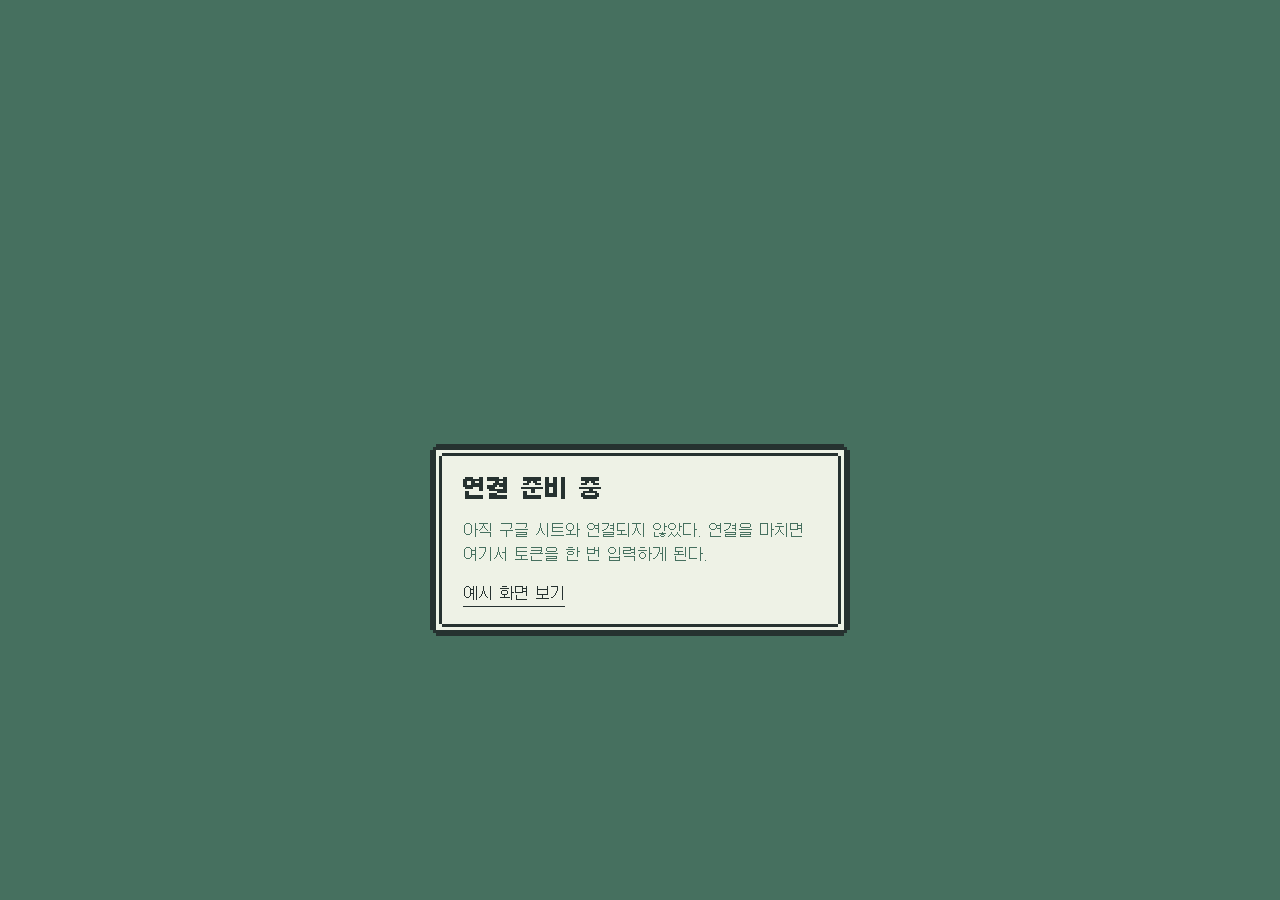
==== index.html @ 7766fbd0 "fix: 연결 전 화면에서 개발 용어 대신 쉬운 안내와 예시 화면 링크 Co-Authored-By: Claude Opus 5.5 <noreply@anthropic.com>" ====
<!doctype html>
<html lang="ko">
<head>
  <meta charset="utf-8">
  <meta name="viewport" content="width=device-width, initial-scale=1, viewport-fit=cover">
  <meta name="robots" content="noindex, nofollow">
  <meta name="theme-color" content="#46705f">
  <meta name="apple-mobile-web-app-capable" content="yes">
  <meta name="apple-mobile-web-app-status-bar-style" content="black-translucent">
  <meta name="apple-mobile-web-app-title" content="보드">
  <title>보드</title>
  <link rel="manifest" href="manifest.webmanifest">
  <link rel="apple-touch-icon" href="icons/icon-180.png">
  <link rel="icon" href="icons/icon-192.png">
  <link rel="preload" href="fonts/Galmuri14.woff2" as="font" type="font/woff2" crossorigin>
  <link rel="stylesheet" href="css/style.css">
</head>
<body>
  <!-- 토큰 입력 화면: 기기마다 처음 한 번 -->
  <section class="win gate" id="gate" hidden aria-labelledby="gate-title">
    <h1 class="gate-title" id="gate-title">비밀 토큰</h1>
    <p class="gate-help" id="gate-help">한 번만 입력하면 이 기기에 저장된다.</p>
    <form class="gate-form" id="gate-form" autocomplete="off">
      <label class="sr-only" for="gate-input">비밀 토큰</label>
      <input class="field" id="gate-input" type="password" spellcheck="false" autocapitalize="off" required>
      <button class="btn" type="submit">확인</button>
    </form>
    <p class="gate-error" id="gate-error" role="alert" hidden></p>
    <a class="link-btn gate-demo" id="gate-demo" href="?demo" hidden>예시 화면 보기</a>
  </section>

  <!-- 대시보드 -->
  <main class="board" id="board" hidden>
    <section class="win money" aria-labelledby="money-title">
      <h2 class="money-title" id="money-title">쓸 수 있는 돈</h2>
      <div class="hp" id="hp" role="meter" aria-label="이번 달 예산 중 남은 비율" aria-valuemin="0" aria-valuemax="100" hidden>
        <span class="hp-label" aria-hidden="true">HP</span>
        <span class="hp-track"><span class="hp-fill" id="hp-fill"></span></span>
      </div>
      <p class="money-amount"><span class="num" id="money-amount">-</span><span class="unit">원</span></p>
      <p class="money-of" id="money-of" hidden></p>
    </section>

    <section class="scene" id="scene" hidden aria-hidden="true"></section>

    <section class="win dialog" aria-live="polite">
      <p class="dialog-text" id="status-line">▶ 데이터를 불러오는 중...</p>
      <span class="dialog-next" aria-hidden="true"></span>
    </section>

    <section class="win ledger" id="ledger" hidden aria-labelledby="ledger-title">
      <h2 class="ledger-title" id="ledger-title">이번 달 기록</h2>
      <dl class="ledger-list" id="ledger-list"></dl>
    </section>

    <footer class="meta">
      <p class="meta-time" id="meta-time"></p>
      <p class="meta-demo" id="meta-demo" hidden>예시 데이터로 보는 중</p>
      <button class="link-btn" id="reset-token" type="button">토큰 다시 입력</button>
    </footer>
  </main>

  <script src="js/config.js"></script>
  <script src="js/app.js"></script>
</body>
</html>
---- css/style.css ----
/* ===== 폰트 (갈무리, OFL 1.1) ===== */
@font-face {
  font-family: Galmuri14;
  src: url('../fonts/Galmuri14.woff2') format('woff2');
  font-weight: 400;
  font-display: swap;
}
@font-face {
  font-family: Galmuri11;
  src: url('../fonts/Galmuri11.woff2') format('woff2');
  font-weight: 400;
  font-display: swap;
}
@font-face {
  font-family: Galmuri11;
  src: url('../fonts/Galmuri11-Bold.woff2') format('woff2');
  font-weight: 700;
  font-display: swap;
}

/* ===== 팔레트 (6색) ===== */
:root {
  --ground: #46705f;  /* 바탕, 창 안의 보조 글씨 */
  --paper:  #eef2e6;  /* 창 */
  --ink:    #263230;  /* 글씨, 테두리 */
  --good:   #78a860;  /* HP 넉넉 */
  --warn:   #d8a840;  /* HP 절반 이하, 커서 */
  --bad:    #c05a4c;  /* HP 위험, 빨간날, 오류 */

  /* 픽셀 한 칸 크기. 폰 2px, 맥북 3px. 테두리·간격은 전부 이 단위의 배수 */
  --px: 2px;

  /* 갈무리14는 15px, 갈무리11은 12px의 정수배에서만 선명하다 */
  --t-body: 15px;
  --t-small: 12px;
  --t-hero: 45px;

  /* 게임 창 테두리: 바깥 굵은 선 + 안쪽 얇은 선, 모서리는 계단 모양 */
  --frame: url("data:image/svg+xml,%3Csvg xmlns='http://www.w3.org/2000/svg' width='13' height='13' shape-rendering='crispEdges'%3E%3Crect x='2' y='2' width='9' height='9' fill='%23eef2e6'/%3E%3Cg fill='%23263230'%3E%3Crect x='2' y='0' width='9' height='2'/%3E%3Crect x='2' y='11' width='9' height='2'/%3E%3Crect x='0' y='2' width='2' height='9'/%3E%3Crect x='11' y='2' width='2' height='9'/%3E%3Crect x='1' y='1' width='1' height='1'/%3E%3Crect x='11' y='1' width='1' height='1'/%3E%3Crect x='1' y='11' width='1' height='1'/%3E%3Crect x='11' y='11' width='1' height='1'/%3E%3Crect x='4' y='3' width='5' height='1'/%3E%3Crect x='4' y='9' width='5' height='1'/%3E%3Crect x='3' y='4' width='1' height='5'/%3E%3Crect x='9' y='4' width='1' height='5'/%3E%3C/g%3E%3C/svg%3E");
}

@media (min-width: 900px) {
  :root {
    --px: 3px;
    --t-hero: 60px;
  }
}

/* ===== 기본 ===== */
*, *::before, *::after { box-sizing: border-box; }

html {
  background: var(--ground);
  color: var(--ink);
  -webkit-text-size-adjust: 100%;
  text-size-adjust: 100%;
}

body {
  margin: 0;
  min-height: 100vh;
  min-height: 100dvh;
  background: var(--ground);
  font-family: Galmuri14, Galmuri11, sans-serif;
  font-size: var(--t-body);
  line-height: 1.6;
  -webkit-font-smoothing: none;
  font-smooth: never;
  padding:
    max(16px, env(safe-area-inset-top))
    max(16px, env(safe-area-inset-right))
    max(16px, env(safe-area-inset-bottom))
    max(16px, env(safe-area-inset-left));
}

h1, h2, p, dl, dd { margin: 0; }

::selection { background: var(--warn); color: var(--ink); }

:focus-visible {
  outline: var(--px) solid var(--warn);
  outline-offset: var(--px);
}

[hidden] { display: none !important; }

.sr-only {
  position: absolute;
  width: 1px; height: 1px;
  overflow: hidden;
  clip: rect(0 0 0 0);
  white-space: nowrap;
}

/* ===== 게임 창 ===== */
.win {
  border-style: solid;
  border-width: calc(var(--px) * 5);
  border-image: var(--frame) 5 fill / calc(var(--px) * 5) stretch;
  border-image-repeat: stretch;
  padding: calc(var(--px) * 4) calc(var(--px) * 6);
  background-clip: padding-box;
}

/* ===== 배치: 폰은 1열 ===== */
.board {
  display: grid;
  gap: calc(var(--px) * 6);
  max-width: 1200px;
  margin: 0 auto;
  grid-template-columns: 1fr;
  grid-template-areas:
    "money"
    "dialog"
    "ledger"
    "meta";
}

.board.has-sprite {
  grid-template-areas:
    "money"
    "scene"
    "dialog"
    "ledger"
    "meta";
}

.money  { grid-area: money; }
.scene  { grid-area: scene; }
.dialog { grid-area: dialog; }
.ledger { grid-area: ledger; }
.meta   { grid-area: meta; }

/* 맥북: 넓은 보드. 위쪽은 상태창과 마스코트, 맨 아래는 화면 폭 전체 대화창 */
@media (min-width: 900px) {
  body { display: flex; align-items: center; }
  .board {
    width: 100%;
    grid-template-columns: minmax(0, 1fr) minmax(0, 1fr);
    grid-template-areas:
      "money  ledger"
      "dialog dialog"
      "meta   meta";
  }
  .board.has-sprite {
    grid-template-areas:
      "money  scene"
      "ledger scene"
      "dialog dialog"
      "meta   meta";
    align-items: start;
  }
  .scene { align-self: center; }
}

/* ===== 돈 상태창 ===== */
.money-title {
  font-family: Galmuri11, sans-serif;
  font-weight: 700;
  font-size: var(--t-small);
  line-height: 2;
}

@media (min-width: 900px) {
  .money-title { font-size: 24px; line-height: 1.5; }
}

.money-amount {
  display: flex;
  align-items: baseline;
  gap: calc(var(--px) * 2);
  font-size: var(--t-hero);
  line-height: 1.2;
  font-variant-numeric: tabular-nums;
  margin-top: calc(var(--px) * 3);
}

.money-amount .unit { font-size: 30px; }

@media (max-width: 899px) {
  .money-amount .unit { font-size: var(--t-body); }
}

.money-amount.is-negative .num { color: var(--bad); }

.money-of {
  color: var(--ground);
  font-variant-numeric: tabular-nums;
}

/* HP 바: 남은 예산 비율 */
.hp {
  display: flex;
  align-items: center;
  gap: calc(var(--px) * 2);
  margin-top: calc(var(--px) * 2);
  padding: var(--px) calc(var(--px) * 3) var(--px) calc(var(--px) * 2);
  background: var(--ink);
  border-radius: calc(var(--px) * 3);
}

.hp-label {
  font-family: Galmuri11, sans-serif;
  font-weight: 700;
  font-size: var(--t-small);
  line-height: 1;
  color: var(--warn);
}

.hp-track {
  flex: 1;
  height: calc(var(--px) * 3);
  background: var(--paper);
  border-radius: var(--px);
  overflow: hidden;
}

.hp-fill {
  display: block;
  height: 100%;
  width: calc(var(--ratio, 0) * 100%);
  background: var(--good);
  transition: width 600ms steps(12, end);
}

.hp[data-level="warn"] .hp-fill { background: var(--warn); }
.hp[data-level="bad"]  .hp-fill { background: var(--bad); }

/* ===== 마스코트 ===== */
.scene {
  display: flex;
  justify-content: center;
  align-items: flex-end;
  min-height: calc(var(--px) * 48);
}

.sprite {
  display: block;
  image-rendering: pixelated;
  image-rendering: crisp-edges;
}

/* ===== 대화창 ===== */
.dialog {
  position: relative;
  min-height: calc(var(--px) * 30);
  padding-right: calc(var(--px) * 12);
  display: flex;
  align-items: center;
}

.dialog-text {
  font-size: var(--t-body);
  line-height: 2;
}

@media (min-width: 900px) {
  .dialog-text { font-size: 30px; line-height: 1.6; }
}

/* 깜빡이는 ▼ 표시 (CSS로 그린 삼각형) */
.dialog-next {
  position: absolute;
  right: calc(var(--px) * 5);
  bottom: calc(var(--px) * 3);
  width: 0;
  height: 0;
  border-left: calc(var(--px) * 3) solid transparent;
  border-right: calc(var(--px) * 3) solid transparent;
  border-top: calc(var(--px) * 3) solid var(--bad);
  animation: blink 1s steps(1, end) infinite;
}

@keyframes blink {
  50% { visibility: hidden; }
}

/* ===== 기록 목록 ===== */
.ledger-title {
  font-family: Galmuri11, sans-serif;
  font-weight: 700;
  font-size: var(--t-small);
  line-height: 2;
  margin-bottom: var(--px);
}

@media (min-width: 900px) {
  .ledger-title { font-size: 24px; line-height: 1.5; }
}

.ledger-list {
  display: grid;
  grid-template-columns: 1fr auto;
  column-gap: calc(var(--px) * 6);
  row-gap: var(--px);
}

.ledger-list dt { color: var(--ground); }
.ledger-list dd {
  text-align: right;
  font-variant-numeric: tabular-nums;
}

/* ===== 아래쪽 정보 ===== */
.meta {
  display: flex;
  flex-wrap: wrap;
  align-items: center;
  gap: calc(var(--px) * 2) calc(var(--px) * 6);
  font-family: Galmuri11, sans-serif;
  font-size: var(--t-small);
  color: var(--paper);
}

.meta-demo {
  color: var(--ink);
  background: var(--warn);
  padding: 0 calc(var(--px) * 2);
}

.link-btn {
  margin-left: auto;
  padding: var(--px) 0;
  border: 0;
  background: none;
  color: var(--paper);
  font: inherit;
  text-decoration: underline;
  text-underline-offset: calc(var(--px) * 2);
  cursor: pointer;
}

.link-btn:hover { color: var(--warn); }

/* ===== 토큰 입력 ===== */
.gate {
  max-width: 420px;
  margin: 20vh auto 0;
  display: grid;
  gap: calc(var(--px) * 4);
}

.gate-title {
  font-family: Galmuri11, sans-serif;
  font-weight: 700;
  font-size: 24px;
  line-height: 1.5;
}

.gate-help { color: var(--ground); }

.gate-form {
  display: flex;
  gap: calc(var(--px) * 3);
}

.field {
  flex: 1;
  min-width: 0;
  font: inherit;
  font-size: 15px;
  color: var(--ink);
  caret-color: var(--bad);
  background: var(--paper);
  border: var(--px) solid var(--ink);
  border-radius: var(--px);
  padding: calc(var(--px) * 2) calc(var(--px) * 3);
}

.btn {
  font: inherit;
  font-size: 15px;
  color: var(--paper);
  background: var(--ink);
  border: var(--px) solid var(--ink);
  border-radius: var(--px);
  padding: calc(var(--px) * 2) calc(var(--px) * 6);
  cursor: pointer;
}

.btn:hover { background: var(--ground); border-color: var(--ground); }
.btn:active { transform: translateY(var(--px)); }
.btn:disabled { opacity: 0.6; cursor: progress; }

.gate-error { color: var(--bad); }

.gate-demo {
  justify-self: start;
  margin-left: 0;
  color: var(--ink);
  font-size: 15px;
}

.gate-demo:hover { color: var(--bad); }

/* ===== 작은 반응 ===== */
.bump { animation: bump 240ms steps(2, end); }

@keyframes bump {
  50% { transform: translateY(calc(var(--px) * -2)); }
}

@media (prefers-reduced-motion: reduce) {
  .dialog-next { animation: none; }
  .bump { animation: none; }
  .hp-fill { transition: none; }
}
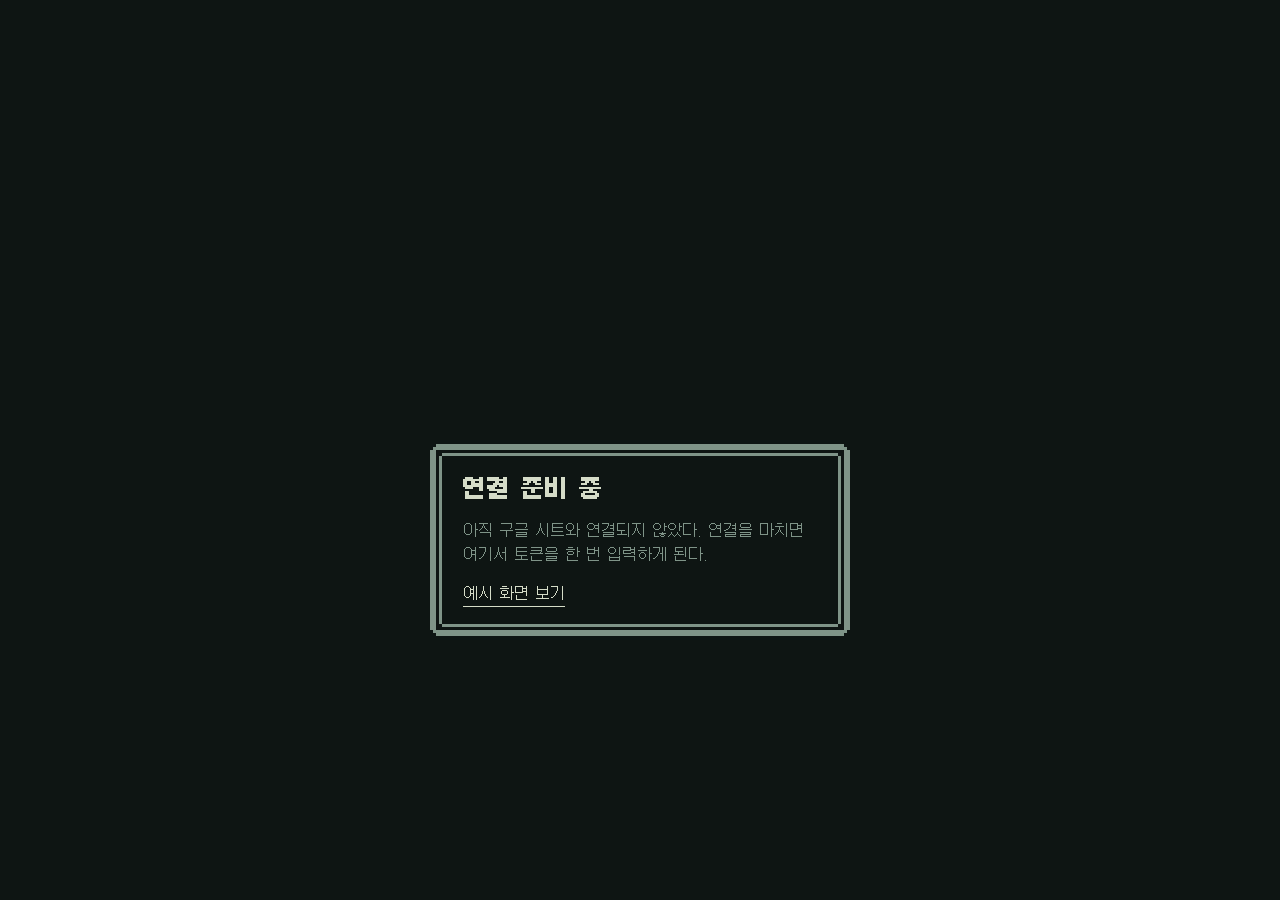
==== commit 546e5ae4: "feat: 어두운 화면, iOS 단축어 돈 입력, 다시 볼 때 즉시 갱신 - 팔레트를 어두운 바탕·창으로 교체 (외부 32인치 모니터 눈부심 방지) - Apps Script: ch" ====
--- a/index.html
+++ b/index.html
@@ -4,7 +4,7 @@
   <meta charset="utf-8">
   <meta name="viewport" content="width=device-width, initial-scale=1, viewport-fit=cover">
   <meta name="robots" content="noindex, nofollow">
-  <meta name="theme-color" content="#46705f">
+  <meta name="theme-color" content="#0e1513">
   <meta name="apple-mobile-web-app-capable" content="yes">
   <meta name="apple-mobile-web-app-status-bar-style" content="black-translucent">
   <meta name="apple-mobile-web-app-title" content="보드">
@@ -32,8 +32,8 @@
   <!-- 대시보드 -->
   <main class="board" id="board" hidden>
     <section class="win money" aria-labelledby="money-title">
-      <h2 class="money-title" id="money-title">쓸 수 있는 돈</h2>
-      <div class="hp" id="hp" role="meter" aria-label="이번 달 예산 중 남은 비율" aria-valuemin="0" aria-valuemax="100" hidden>
+      <h2 class="money-title" id="money-title">오늘까지 쓸 수 있는 돈</h2>
+      <div class="hp" id="hp" role="meter" aria-label="이번 달 예산 중 남은 비율 (퍼센트)" aria-valuemin="0" aria-valuemax="100" hidden>
         <span class="hp-label" aria-hidden="true">HP</span>
         <span class="hp-track"><span class="hp-fill" id="hp-fill"></span></span>
       </div>
--- a/css/style.css
+++ b/css/style.css
@@ -18,14 +18,16 @@
   font-display: swap;
 }
 
-/* ===== 팔레트 (6색) ===== */
+/* ===== 팔레트 (6색, 어두운 화면) ===== */
+/* 큰 외부 모니터에서 오래 봐도 눈이 안 아프게: 바탕·창 모두 거의 검정, 글자는 순백 대신 누르스름한 회백색 */
 :root {
-  --ground: #46705f;  /* 바탕, 창 안의 보조 글씨 */
-  --paper:  #eef2e6;  /* 창 */
-  --ink:    #263230;  /* 글씨, 테두리 */
+  color-scheme: dark;
+  --ground: #0e1513;  /* 바탕과 창 안쪽 */
+  --ink:    #d5dcc8;  /* 본문 글씨 */
+  --dim:    #7f9488;  /* 보조 글씨, 창 테두리 */
   --good:   #78a860;  /* HP 넉넉 */
   --warn:   #d8a840;  /* HP 절반 이하, 커서 */
-  --bad:    #c05a4c;  /* HP 위험, 빨간날, 오류 */
+  --bad:    #d06a5a;  /* HP 위험, 빨간날, 오류 */
 
   /* 픽셀 한 칸 크기. 폰 2px, 맥북 3px. 테두리·간격은 전부 이 단위의 배수 */
   --px: 2px;
@@ -36,7 +38,7 @@
   --t-hero: 45px;
 
   /* 게임 창 테두리: 바깥 굵은 선 + 안쪽 얇은 선, 모서리는 계단 모양 */
-  --frame: url("data:image/svg+xml,%3Csvg xmlns='http://www.w3.org/2000/svg' width='13' height='13' shape-rendering='crispEdges'%3E%3Crect x='2' y='2' width='9' height='9' fill='%23eef2e6'/%3E%3Cg fill='%23263230'%3E%3Crect x='2' y='0' width='9' height='2'/%3E%3Crect x='2' y='11' width='9' height='2'/%3E%3Crect x='0' y='2' width='2' height='9'/%3E%3Crect x='11' y='2' width='2' height='9'/%3E%3Crect x='1' y='1' width='1' height='1'/%3E%3Crect x='11' y='1' width='1' height='1'/%3E%3Crect x='1' y='11' width='1' height='1'/%3E%3Crect x='11' y='11' width='1' height='1'/%3E%3Crect x='4' y='3' width='5' height='1'/%3E%3Crect x='4' y='9' width='5' height='1'/%3E%3Crect x='3' y='4' width='1' height='5'/%3E%3Crect x='9' y='4' width='1' height='5'/%3E%3C/g%3E%3C/svg%3E");
+  --frame: url("data:image/svg+xml,%3Csvg xmlns='http://www.w3.org/2000/svg' width='13' height='13' shape-rendering='crispEdges'%3E%3Crect x='2' y='2' width='9' height='9' fill='%230e1513'/%3E%3Cg fill='%237f9488'%3E%3Crect x='2' y='0' width='9' height='2'/%3E%3Crect x='2' y='11' width='9' height='2'/%3E%3Crect x='0' y='2' width='2' height='9'/%3E%3Crect x='11' y='2' width='2' height='9'/%3E%3Crect x='1' y='1' width='1' height='1'/%3E%3Crect x='11' y='1' width='1' height='1'/%3E%3Crect x='1' y='11' width='1' height='1'/%3E%3Crect x='11' y='11' width='1' height='1'/%3E%3Crect x='4' y='3' width='5' height='1'/%3E%3Crect x='4' y='9' width='5' height='1'/%3E%3Crect x='3' y='4' width='1' height='5'/%3E%3Crect x='9' y='4' width='1' height='5'/%3E%3C/g%3E%3C/svg%3E");
 }
 
 @media (min-width: 900px) {
@@ -75,7 +77,7 @@
 
 h1, h2, p, dl, dd { margin: 0; }
 
-::selection { background: var(--warn); color: var(--ink); }
+::selection { background: var(--warn); color: var(--ground); }
 
 :focus-visible {
   outline: var(--px) solid var(--warn);
@@ -184,7 +186,7 @@
 .money-amount.is-negative .num { color: var(--bad); }
 
 .money-of {
-  color: var(--ground);
+  color: var(--dim);
   font-variant-numeric: tabular-nums;
 }
 
@@ -195,7 +197,7 @@
   gap: calc(var(--px) * 2);
   margin-top: calc(var(--px) * 2);
   padding: var(--px) calc(var(--px) * 3) var(--px) calc(var(--px) * 2);
-  background: var(--ink);
+  border: var(--px) solid var(--dim);
   border-radius: calc(var(--px) * 3);
 }
 
@@ -210,7 +212,7 @@
 .hp-track {
   flex: 1;
   height: calc(var(--px) * 3);
-  background: var(--paper);
+  background: color-mix(in srgb, var(--dim) 25%, var(--ground));
   border-radius: var(--px);
   overflow: hidden;
 }
@@ -295,7 +297,7 @@
   row-gap: var(--px);
 }
 
-.ledger-list dt { color: var(--ground); }
+.ledger-list dt { color: var(--dim); }
 .ledger-list dd {
   text-align: right;
   font-variant-numeric: tabular-nums;
@@ -309,11 +311,11 @@
   gap: calc(var(--px) * 2) calc(var(--px) * 6);
   font-family: Galmuri11, sans-serif;
   font-size: var(--t-small);
-  color: var(--paper);
+  color: var(--dim);
 }
 
 .meta-demo {
-  color: var(--ink);
+  color: var(--ground);
   background: var(--warn);
   padding: 0 calc(var(--px) * 2);
 }
@@ -323,7 +325,7 @@
   padding: var(--px) 0;
   border: 0;
   background: none;
-  color: var(--paper);
+  color: var(--dim);
   font: inherit;
   text-decoration: underline;
   text-underline-offset: calc(var(--px) * 2);
@@ -347,7 +349,7 @@
   line-height: 1.5;
 }
 
-.gate-help { color: var(--ground); }
+.gate-help { color: var(--dim); }
 
 .gate-form {
   display: flex;
@@ -361,8 +363,8 @@
   font-size: 15px;
   color: var(--ink);
   caret-color: var(--bad);
-  background: var(--paper);
-  border: var(--px) solid var(--ink);
+  background: var(--ground);
+  border: var(--px) solid var(--dim);
   border-radius: var(--px);
   padding: calc(var(--px) * 2) calc(var(--px) * 3);
 }
@@ -370,7 +372,7 @@
 .btn {
   font: inherit;
   font-size: 15px;
-  color: var(--paper);
+  color: var(--ground);
   background: var(--ink);
   border: var(--px) solid var(--ink);
   border-radius: var(--px);
@@ -378,7 +380,7 @@
   cursor: pointer;
 }
 
-.btn:hover { background: var(--ground); border-color: var(--ground); }
+.btn:hover { background: var(--warn); border-color: var(--warn); }
 .btn:active { transform: translateY(var(--px)); }
 .btn:disabled { opacity: 0.6; cursor: progress; }
 
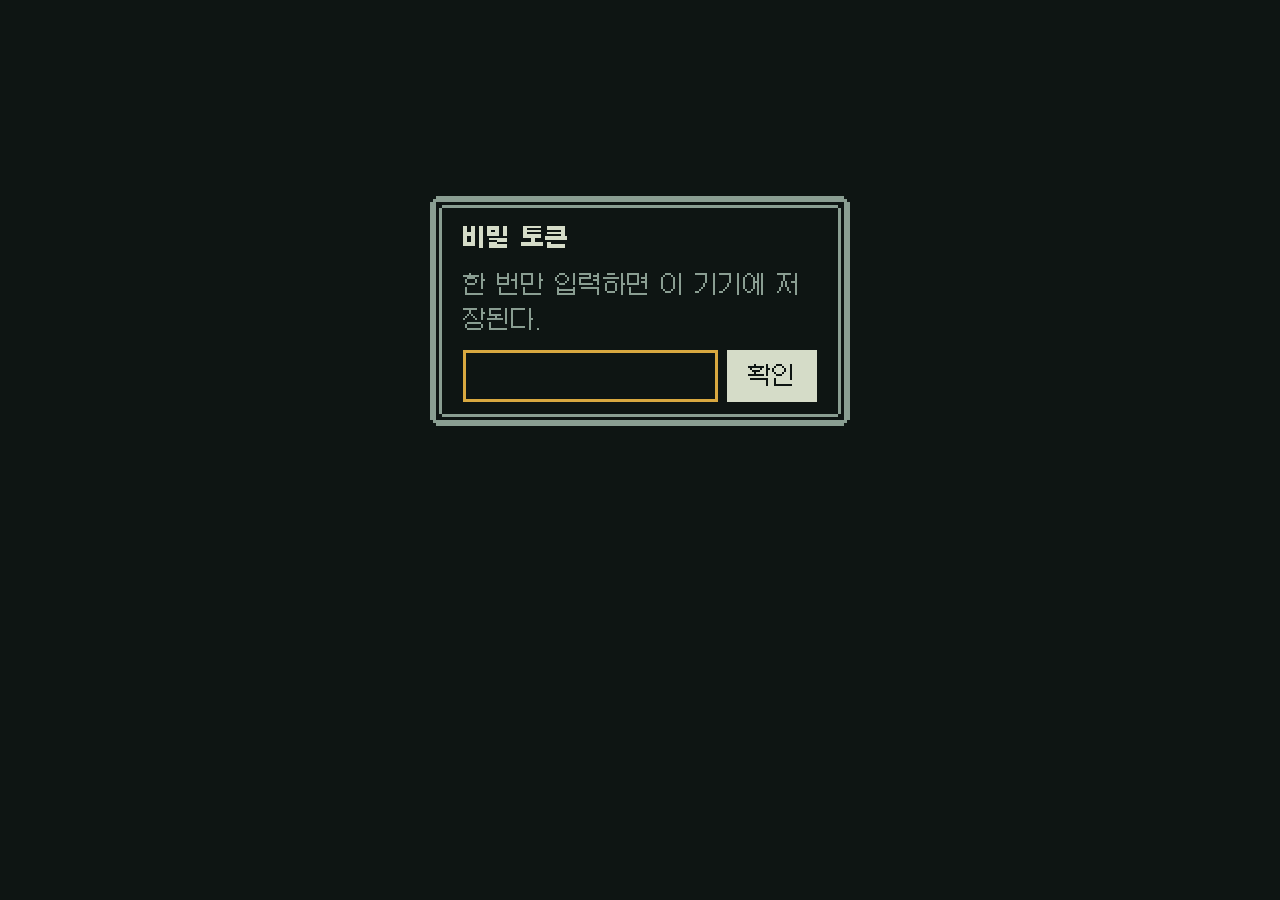
==== commit 3b823fa3: "1차: 폰 화면(지출 입력)과 맥북 보드 - 폰: 오늘까지 쓸 돈 → 금액 → 분류 버튼 한 번으로 기록, 쓰면 얼마 남는지 바로 표시 - 누르는 즉시 같은 Calc로 다시 계산하" ====
--- a/index.html
+++ b/index.html
@@ -13,10 +13,11 @@
   <link rel="apple-touch-icon" href="icons/icon-180.png">
   <link rel="icon" href="icons/icon-192.png">
   <link rel="preload" href="fonts/Galmuri14.woff2" as="font" type="font/woff2" crossorigin>
+  <link rel="preload" href="fonts/Galmuri11-Bold.woff2" as="font" type="font/woff2" crossorigin>
   <link rel="stylesheet" href="css/style.css">
 </head>
 <body>
-  <!-- 토큰 입력 화면: 기기마다 처음 한 번 -->
+  <!-- 토큰 입력: 기기마다 처음 한 번 -->
   <section class="win gate" id="gate" hidden aria-labelledby="gate-title">
     <h1 class="gate-title" id="gate-title">비밀 토큰</h1>
     <p class="gate-help" id="gate-help">한 번만 입력하면 이 기기에 저장된다.</p>
@@ -29,38 +30,82 @@
     <a class="link-btn gate-demo" id="gate-demo" href="?demo" hidden>예시 화면 보기</a>
   </section>
 
-  <!-- 대시보드 -->
-  <main class="board" id="board" hidden>
-    <section class="win money" aria-labelledby="money-title">
-      <h2 class="money-title" id="money-title">오늘까지 쓸 수 있는 돈</h2>
-      <div class="hp" id="hp" role="meter" aria-label="이번 달 예산 중 남은 비율 (퍼센트)" aria-valuemin="0" aria-valuemax="100" hidden>
+  <main class="app" id="app" hidden>
+    <!-- 오늘까지 쓸 수 있는 돈 (누적). "등교일 예산"(하루 몫)과 이름표를 분명히 다르게 둔다 -->
+    <section class="win today" aria-labelledby="today-label">
+      <h1 class="label" id="today-label">오늘까지 쓸 수 있는 돈</h1>
+      <p class="today-amount" id="today-amount"><span class="num" id="today-num">-</span><span class="unit">원</span></p>
+      <p class="today-note" id="today-note"></p>
+      <div class="hp" id="hp" role="meter" aria-label="이번 달 예산 중 남은 비율 (퍼센트)" aria-valuemin="0" aria-valuemax="100">
         <span class="hp-label" aria-hidden="true">HP</span>
         <span class="hp-track"><span class="hp-fill" id="hp-fill"></span></span>
       </div>
-      <p class="money-amount"><span class="num" id="money-amount">-</span><span class="unit">원</span></p>
-      <p class="money-of" id="money-of" hidden></p>
+      <p class="month-left" id="month-left"></p>
     </section>
 
-    <section class="scene" id="scene" hidden aria-hidden="true"></section>
-
-    <section class="win dialog" aria-live="polite">
-      <p class="dialog-text" id="status-line">▶ 데이터를 불러오는 중...</p>
-      <span class="dialog-next" aria-hidden="true"></span>
+    <!-- 지출 기록: 금액 → 분류 버튼 한 번 -->
+    <section class="win entry" aria-labelledby="entry-title">
+      <h2 class="label" id="entry-title">지출 기록</h2>
+      <form id="entry-form" autocomplete="off">
+        <div class="amount-row">
+          <label class="sr-only" for="amount">금액</label>
+          <input class="field amount" id="amount" inputmode="numeric" enterkeyhint="done" placeholder="금액">
+          <span class="unit">원</span>
+          <button class="btn-quiet" id="amount-clear" type="button" hidden>안 샀어</button>
+        </div>
+        <p class="preview" id="preview" aria-live="polite"></p>
+        <p class="hint" id="cats-hint">분류를 누르면 바로 기록된다</p>
+        <div class="cats" id="cats" role="group" aria-labelledby="cats-hint"></div>
+        <fieldset class="methods-wrap">
+          <legend class="sr-only">결제 수단</legend>
+          <div class="methods" id="methods"></div>
+        </fieldset>
+        <details class="more" id="more">
+          <summary>메모 · 날짜 바꾸기</summary>
+          <div class="more-body">
+            <label for="memo">메모</label>
+            <input class="field" id="memo" maxlength="100" enterkeyhint="done">
+            <label for="entry-date">날짜 (비우면 오늘)</label>
+            <input class="field" id="entry-date" type="date">
+          </div>
+        </details>
+        <p class="entry-error" id="entry-error" role="alert" hidden></p>
+      </form>
+      <div class="undo" id="undo" hidden role="status">
+        <span id="undo-text"></span>
+        <button class="btn" id="undo-btn" type="button">방금 것 취소</button>
+      </div>
     </section>
 
-    <section class="win ledger" id="ledger" hidden aria-labelledby="ledger-title">
-      <h2 class="ledger-title" id="ledger-title">이번 달 기록</h2>
+    <!-- 상태 문장: 게임 말투와 마스코트는 여기에만 -->
+    <section class="talk">
+      <div class="scene" id="scene" hidden aria-hidden="true"></div>
+      <div class="win dialog" aria-live="polite">
+        <p class="dialog-text" id="status-line">▶ 불러오는 중...</p>
+      </div>
+    </section>
+
+    <section class="win ledger" aria-labelledby="ledger-title">
+      <h2 class="label" id="ledger-title">이번 달 장부</h2>
       <dl class="ledger-list" id="ledger-list"></dl>
     </section>
 
+    <section class="win recent" aria-labelledby="recent-title">
+      <h2 class="label" id="recent-title">최근 지출</h2>
+      <ol class="recent-list" id="recent-list"></ol>
+    </section>
+
     <footer class="meta">
-      <p class="meta-time" id="meta-time"></p>
-      <p class="meta-demo" id="meta-demo" hidden>예시 데이터로 보는 중</p>
+      <p id="meta-time"></p>
+      <p class="meta-queue" id="meta-queue" hidden></p>
+      <p id="meta-demo" hidden>예시 데이터로 보는 중</p>
       <button class="link-btn" id="reset-token" type="button">토큰 다시 입력</button>
     </footer>
   </main>
 
   <script src="js/config.js"></script>
+  <script src="apps-script/Calc.js"></script>
+  <script src="js/demo.js"></script>
   <script src="js/app.js"></script>
 </body>
 </html>
--- a/css/style.css
+++ b/css/style.css
@@ -1,4 +1,5 @@
 /* ===== 폰트 (갈무리, OFL 1.1) ===== */
+/* 갈무리14는 15px, 갈무리11은 12px의 정수배에서만 선명하다 */
 @font-face {
   font-family: Galmuri14;
   src: url('../fonts/Galmuri14.woff2') format('woff2');
@@ -24,28 +25,25 @@
   color-scheme: dark;
   --ground: #0e1513;  /* 바탕과 창 안쪽 */
   --ink:    #d5dcc8;  /* 본문 글씨 */
-  --dim:    #7f9488;  /* 보조 글씨, 창 테두리 */
+  --dim:    #8a9e92;  /* 보조 글씨, 창 테두리 */
   --good:   #78a860;  /* HP 넉넉 */
-  --warn:   #d8a840;  /* HP 절반 이하, 커서 */
-  --bad:    #d06a5a;  /* HP 위험, 빨간날, 오류 */
-
-  /* 픽셀 한 칸 크기. 폰 2px, 맥북 3px. 테두리·간격은 전부 이 단위의 배수 */
+  --warn:   #d8a840;  /* HP 절반 이하, 고른 것, 포커스 */
+  --bad:    #e07a68;  /* 넘침, 오류 */
+
+  /* 픽셀 한 칸. 폰 2px, 보드 3px. 테두리·간격은 전부 이 단위의 배수 */
   --px: 2px;
-
-  /* 갈무리14는 15px, 갈무리11은 12px의 정수배에서만 선명하다 */
+  --gap: calc(var(--px) * 6);
+
+  --font-body: Galmuri14, Galmuri11, sans-serif;
+  --font-num: Galmuri11, Galmuri14, sans-serif;
   --t-body: 15px;
-  --t-small: 12px;
-  --t-hero: 45px;
+  --t-label: 15px;
+  --t-hero: 60px;
+  --t-hero-unit: 24px;
+  --tap: 44px;
 
   /* 게임 창 테두리: 바깥 굵은 선 + 안쪽 얇은 선, 모서리는 계단 모양 */
-  --frame: url("data:image/svg+xml,%3Csvg xmlns='http://www.w3.org/2000/svg' width='13' height='13' shape-rendering='crispEdges'%3E%3Crect x='2' y='2' width='9' height='9' fill='%230e1513'/%3E%3Cg fill='%237f9488'%3E%3Crect x='2' y='0' width='9' height='2'/%3E%3Crect x='2' y='11' width='9' height='2'/%3E%3Crect x='0' y='2' width='2' height='9'/%3E%3Crect x='11' y='2' width='2' height='9'/%3E%3Crect x='1' y='1' width='1' height='1'/%3E%3Crect x='11' y='1' width='1' height='1'/%3E%3Crect x='1' y='11' width='1' height='1'/%3E%3Crect x='11' y='11' width='1' height='1'/%3E%3Crect x='4' y='3' width='5' height='1'/%3E%3Crect x='4' y='9' width='5' height='1'/%3E%3Crect x='3' y='4' width='1' height='5'/%3E%3Crect x='9' y='4' width='1' height='5'/%3E%3C/g%3E%3C/svg%3E");
-}
-
-@media (min-width: 900px) {
-  :root {
-    --px: 3px;
-    --t-hero: 60px;
-  }
+  --frame: url("data:image/svg+xml,%3Csvg xmlns='http://www.w3.org/2000/svg' width='13' height='13' shape-rendering='crispEdges'%3E%3Crect x='2' y='2' width='9' height='9' fill='%230e1513'/%3E%3Cg fill='%238a9e92'%3E%3Crect x='2' y='0' width='9' height='2'/%3E%3Crect x='2' y='11' width='9' height='2'/%3E%3Crect x='0' y='2' width='2' height='9'/%3E%3Crect x='11' y='2' width='2' height='9'/%3E%3Crect x='1' y='1' width='1' height='1'/%3E%3Crect x='11' y='1' width='1' height='1'/%3E%3Crect x='1' y='11' width='1' height='1'/%3E%3Crect x='11' y='11' width='1' height='1'/%3E%3Crect x='4' y='3' width='5' height='1'/%3E%3Crect x='4' y='9' width='5' height='1'/%3E%3Crect x='3' y='4' width='1' height='5'/%3E%3Crect x='9' y='4' width='1' height='5'/%3E%3C/g%3E%3C/svg%3E");
 }
 
 /* ===== 기본 ===== */
@@ -63,11 +61,10 @@
   min-height: 100vh;
   min-height: 100dvh;
   background: var(--ground);
-  font-family: Galmuri14, Galmuri11, sans-serif;
+  font-family: var(--font-body);
   font-size: var(--t-body);
   line-height: 1.6;
   -webkit-font-smoothing: none;
-  font-smooth: never;
   padding:
     max(16px, env(safe-area-inset-top))
     max(16px, env(safe-area-inset-right))
@@ -75,7 +72,9 @@
     max(16px, env(safe-area-inset-left));
 }
 
-h1, h2, p, dl, dd { margin: 0; }
+h1, h2, p, dl, dd, ol, fieldset { margin: 0; }
+ol { padding: 0; list-style: none; }
+fieldset { border: 0; padding: 0; min-width: 0; }
 
 ::selection { background: var(--warn); color: var(--ground); }
 
@@ -99,230 +98,286 @@
   border-style: solid;
   border-width: calc(var(--px) * 5);
   border-image: var(--frame) 5 fill / calc(var(--px) * 5) stretch;
-  border-image-repeat: stretch;
   padding: calc(var(--px) * 4) calc(var(--px) * 6);
   background-clip: padding-box;
-}
-
-/* ===== 배치: 폰은 1열 ===== */
-.board {
+  min-width: 0;
+}
+
+/* 창 이름표: 꾸밈 없이 작은 회색 글씨 */
+.label {
+  font-family: var(--font-body);
+  font-weight: 400;
+  font-size: var(--t-label);
+  line-height: 1.6;
+  color: var(--dim);
+}
+
+/* ===== 배치: 폰은 1열, 숫자와 입력이 먼저 ===== */
+.app {
   display: grid;
-  gap: calc(var(--px) * 6);
-  max-width: 1200px;
+  gap: var(--gap);
+  max-width: 560px;
   margin: 0 auto;
-  grid-template-columns: 1fr;
+  grid-template-columns: minmax(0, 1fr);
   grid-template-areas:
-    "money"
-    "dialog"
+    "today"
+    "entry"
+    "talk"
+    "recent"
     "ledger"
     "meta";
 }
 
-.board.has-sprite {
-  grid-template-areas:
-    "money"
-    "scene"
-    "dialog"
-    "ledger"
-    "meta";
-}
-
-.money  { grid-area: money; }
-.scene  { grid-area: scene; }
-.dialog { grid-area: dialog; }
+.today  { grid-area: today; }
+.entry  { grid-area: entry; }
+.talk   { grid-area: talk; }
 .ledger { grid-area: ledger; }
+.recent { grid-area: recent; }
 .meta   { grid-area: meta; }
 
-/* 맥북: 넓은 보드. 위쪽은 상태창과 마스코트, 맨 아래는 화면 폭 전체 대화창 */
-@media (min-width: 900px) {
-  body { display: flex; align-items: center; }
-  .board {
-    width: 100%;
-    grid-template-columns: minmax(0, 1fr) minmax(0, 1fr);
-    grid-template-areas:
-      "money  ledger"
-      "dialog dialog"
-      "meta   meta";
-  }
-  .board.has-sprite {
-    grid-template-areas:
-      "money  scene"
-      "ledger scene"
-      "dialog dialog"
-      "meta   meta";
-    align-items: start;
-  }
-  .scene { align-self: center; }
-}
-
-/* ===== 돈 상태창 ===== */
-.money-title {
-  font-family: Galmuri11, sans-serif;
-  font-weight: 700;
-  font-size: var(--t-small);
-  line-height: 2;
-}
-
-@media (min-width: 900px) {
-  .money-title { font-size: 24px; line-height: 1.5; }
-}
-
-.money-amount {
+/* ===== 오늘까지 쓸 수 있는 돈 ===== */
+.today-amount {
   display: flex;
   align-items: baseline;
   gap: calc(var(--px) * 2);
+  font-family: var(--font-num);
+  font-weight: 700;
+  line-height: 1.1;
+  margin: calc(var(--px) * 1) 0 calc(var(--px) * 2);
+}
+.today-amount .num {
   font-size: var(--t-hero);
-  line-height: 1.2;
   font-variant-numeric: tabular-nums;
-  margin-top: calc(var(--px) * 3);
-}
-
-.money-amount .unit { font-size: 30px; }
-
-@media (max-width: 899px) {
-  .money-amount .unit { font-size: var(--t-body); }
-}
-
-.money-amount.is-negative .num { color: var(--bad); }
-
-.money-of {
-  color: var(--dim);
-  font-variant-numeric: tabular-nums;
-}
-
-/* HP 바: 남은 예산 비율 */
+  letter-spacing: 0;
+}
+.today-amount .unit { font-size: var(--t-hero-unit); color: var(--dim); }
+.today-amount.is-negative .num { color: var(--bad); }
+
+.today-note { color: var(--dim); }
+
+/* HP 바: 이번 달 남은 돈 */
 .hp {
   display: flex;
   align-items: center;
-  gap: calc(var(--px) * 2);
-  margin-top: calc(var(--px) * 2);
-  padding: var(--px) calc(var(--px) * 3) var(--px) calc(var(--px) * 2);
-  border: var(--px) solid var(--dim);
-  border-radius: calc(var(--px) * 3);
-}
-
+  gap: calc(var(--px) * 3);
+  margin-top: calc(var(--px) * 4);
+}
 .hp-label {
-  font-family: Galmuri11, sans-serif;
+  font-family: var(--font-num);
   font-weight: 700;
-  font-size: var(--t-small);
-  line-height: 1;
+  font-size: 12px;
   color: var(--warn);
 }
-
 .hp-track {
   flex: 1;
-  height: calc(var(--px) * 3);
-  background: color-mix(in srgb, var(--dim) 25%, var(--ground));
-  border-radius: var(--px);
-  overflow: hidden;
-}
-
+  height: calc(var(--px) * 7);
+  border: var(--px) solid var(--dim);
+  padding: var(--px);
+}
 .hp-fill {
   display: block;
   height: 100%;
   width: calc(var(--ratio, 0) * 100%);
   background: var(--good);
-  transition: width 600ms steps(12, end);
-}
-
+  transition: width 400ms steps(8, end);
+}
 .hp[data-level="warn"] .hp-fill { background: var(--warn); }
-.hp[data-level="bad"]  .hp-fill { background: var(--bad); }
-
-/* ===== 마스코트 ===== */
+.hp[data-level="bad"] .hp-fill { background: var(--bad); }
+.month-left { margin-top: calc(var(--px) * 2); }
+
+/* ===== 지출 기록 ===== */
+.entry form { display: grid; grid-template-columns: minmax(0, 1fr); gap: calc(var(--px) * 4); margin-top: calc(var(--px) * 2); }
+
+.amount-row {
+  display: flex;
+  align-items: center;
+  gap: calc(var(--px) * 3);
+}
+.amount-row .unit { color: var(--dim); }
+
+.field {
+  flex: 1;
+  width: 100%;
+  min-width: 0;
+  min-height: var(--tap);
+  font: inherit;
+  color: var(--ink);
+  caret-color: var(--warn);
+  background: var(--ground);
+  border: var(--px) solid var(--dim);
+  border-radius: 0;
+  padding: calc(var(--px) * 2) calc(var(--px) * 3);
+}
+.field::placeholder { color: var(--dim); opacity: 1; }
+.field:focus { border-color: var(--warn); outline: none; }
+.field.amount {
+  font-family: var(--font-num);
+  font-weight: 700;
+  font-size: 24px;
+  font-variant-numeric: tabular-nums;
+}
+
+.preview { min-height: 3.2em; }
+.preview[data-tone="over"] { color: var(--bad); }
+.hint { color: var(--dim); }
+
+/* 분류 버튼: 누르면 바로 기록 */
+.cats {
+  display: grid;
+  grid-template-columns: repeat(3, minmax(0, 1fr));
+  gap: calc(var(--px) * 3);
+}
+.cat {
+  min-height: var(--tap);
+  font: inherit;
+  color: var(--dim);
+  background: var(--ground);
+  border: var(--px) solid var(--dim);
+  border-radius: 0;
+  padding: calc(var(--px) * 2);
+  cursor: pointer;
+}
+.cats.is-ready .cat { color: var(--ink); border-color: var(--ink); }
+.cats.is-ready .cat:hover { border-color: var(--warn); color: var(--warn); }
+.cat:active { background: var(--ink); color: var(--ground); }
+
+/* 결제 수단: 하나만 고른다. 고른 것은 노란 테두리 */
+.methods {
+  display: flex;
+  flex-wrap: wrap;
+  gap: calc(var(--px) * 3);
+}
+.method { position: relative; }
+.method input { position: absolute; opacity: 0; width: 1px; height: 1px; }
+.method span {
+  display: inline-flex;
+  align-items: center;
+  min-height: var(--tap);
+  padding: 0 calc(var(--px) * 5);
+  border: var(--px) solid transparent;
+  color: var(--dim);
+  cursor: pointer;
+}
+.method input:checked + span { border-color: var(--warn); color: var(--ink); }
+.method input:focus-visible + span { outline: var(--px) solid var(--warn); outline-offset: var(--px); }
+
+.more summary {
+  display: inline-flex;
+  align-items: center;
+  min-height: var(--tap);
+  color: var(--dim);
+  cursor: pointer;
+}
+.more summary:hover { color: var(--ink); }
+.more-body { display: grid; gap: calc(var(--px) * 2); margin-top: calc(var(--px) * 2); }
+.more-body label { color: var(--dim); }
+
+.entry-error { color: var(--bad); }
+
+.undo {
+  display: flex;
+  flex-wrap: wrap;
+  align-items: center;
+  gap: calc(var(--px) * 4);
+  margin-top: calc(var(--px) * 4);
+  padding-top: calc(var(--px) * 4);
+  border-top: var(--px) dashed var(--dim);
+}
+
+.btn {
+  min-height: var(--tap);
+  font: inherit;
+  color: var(--ground);
+  background: var(--ink);
+  border: var(--px) solid var(--ink);
+  border-radius: 0;
+  padding: calc(var(--px) * 2) calc(var(--px) * 6);
+  cursor: pointer;
+}
+.btn:hover { background: var(--warn); border-color: var(--warn); }
+.btn:active { transform: translateY(var(--px)); }
+.btn:disabled { opacity: 0.6; cursor: progress; }
+
+.btn-quiet {
+  min-height: var(--tap);
+  font: inherit;
+  color: var(--dim);
+  background: none;
+  border: var(--px) solid var(--dim);
+  border-radius: 0;
+  padding: 0 calc(var(--px) * 4);
+  cursor: pointer;
+}
+.btn-quiet:hover { color: var(--ink); border-color: var(--ink); }
+
+/* ===== 상태 문장 + 마스코트 (게임 말투는 여기에만) ===== */
+.talk {
+  display: flex;
+  align-items: flex-end;
+  gap: var(--gap);
+  min-width: 0;
+}
+.dialog { flex: 1; min-width: 0; }
+.dialog-text { min-height: 3.2em; }
+
 .scene {
-  display: flex;
+  flex: none;
+  display: flex;
+  align-items: flex-end;
   justify-content: center;
-  align-items: flex-end;
-  min-height: calc(var(--px) * 48);
-}
-
+}
 .sprite {
   display: block;
   image-rendering: pixelated;
   image-rendering: crisp-edges;
 }
-
-/* ===== 대화창 ===== */
-.dialog {
-  position: relative;
-  min-height: calc(var(--px) * 30);
-  padding-right: calc(var(--px) * 12);
-  display: flex;
-  align-items: center;
-}
-
-.dialog-text {
-  font-size: var(--t-body);
-  line-height: 2;
-}
-
-@media (min-width: 900px) {
-  .dialog-text { font-size: 30px; line-height: 1.6; }
-}
-
-/* 깜빡이는 ▼ 표시 (CSS로 그린 삼각형) */
-.dialog-next {
-  position: absolute;
-  right: calc(var(--px) * 5);
-  bottom: calc(var(--px) * 3);
-  width: 0;
-  height: 0;
-  border-left: calc(var(--px) * 3) solid transparent;
-  border-right: calc(var(--px) * 3) solid transparent;
-  border-top: calc(var(--px) * 3) solid var(--bad);
-  animation: blink 1s steps(1, end) infinite;
-}
-
-@keyframes blink {
-  50% { visibility: hidden; }
-}
-
-/* ===== 기록 목록 ===== */
-.ledger-title {
-  font-family: Galmuri11, sans-serif;
-  font-weight: 700;
-  font-size: var(--t-small);
-  line-height: 2;
-  margin-bottom: var(--px);
-}
-
-@media (min-width: 900px) {
-  .ledger-title { font-size: 24px; line-height: 1.5; }
-}
-
+/* 유령은 검은 캐릭터라 뒤에만 밝은 판을 깔고 곱하기로 섞는다 */
+.scene.is-ghost { background: var(--ink); padding: var(--px); }
+.scene.is-ghost .sprite { mix-blend-mode: multiply; }
+
+/* ===== 이번 달 장부 ===== */
 .ledger-list {
   display: grid;
-  grid-template-columns: 1fr auto;
-  column-gap: calc(var(--px) * 6);
-  row-gap: var(--px);
-}
-
-.ledger-list dt { color: var(--dim); }
-.ledger-list dd {
-  text-align: right;
-  font-variant-numeric: tabular-nums;
-}
-
-/* ===== 아래쪽 정보 ===== */
+  grid-template-columns: auto minmax(0, 1fr);
+  column-gap: calc(var(--px) * 8);
+  row-gap: 0;
+  margin-top: calc(var(--px) * 2);
+}
+.ledger-list dt { color: var(--dim); margin-top: calc(var(--px) * 2); }
+.ledger-list dt:first-child { margin-top: 0; }
+.ledger-list dd { text-align: right; font-variant-numeric: tabular-nums; margin-top: calc(var(--px) * 2); }
+.ledger-list dt:first-child + dd { margin-top: 0; }
+.ledger-list .note { grid-column: 1 / -1; margin-top: 0; text-align: left; color: var(--dim); }
+
+/* ===== 최근 지출 ===== */
+.recent-list { margin-top: calc(var(--px) * 2); display: grid; gap: calc(var(--px) * 1); }
+.recent-list li {
+  display: grid;
+  grid-template-columns: 5.5em minmax(0, 1fr) auto;
+  gap: calc(var(--px) * 4);
+  align-items: baseline;
+}
+.recent-list .r-date { color: var(--dim); }
+.recent-list .r-what { overflow: hidden; text-overflow: ellipsis; white-space: nowrap; }
+.recent-list .r-amount { font-variant-numeric: tabular-nums; }
+.recent-list li.is-pending { color: var(--warn); }
+.recent-list li.empty { display: block; color: var(--dim); }
+
+/* ===== 아래 줄 ===== */
 .meta {
   display: flex;
   flex-wrap: wrap;
   align-items: center;
-  gap: calc(var(--px) * 2) calc(var(--px) * 6);
-  font-family: Galmuri11, sans-serif;
-  font-size: var(--t-small);
-  color: var(--dim);
-}
-
-.meta-demo {
-  color: var(--ground);
-  background: var(--warn);
-  padding: 0 calc(var(--px) * 2);
-}
+  gap: calc(var(--px) * 2) calc(var(--px) * 8);
+  color: var(--dim);
+}
+.meta-queue { color: var(--warn); }
+#meta-demo { color: var(--ground); background: var(--warn); padding: 0 calc(var(--px) * 2); }
 
 .link-btn {
   margin-left: auto;
-  padding: var(--px) 0;
+  min-height: var(--tap);
+  padding: 0;
   border: 0;
   background: none;
   color: var(--dim);
@@ -331,7 +386,6 @@
   text-underline-offset: calc(var(--px) * 2);
   cursor: pointer;
 }
-
 .link-btn:hover { color: var(--warn); }
 
 /* ===== 토큰 입력 ===== */
@@ -341,69 +395,63 @@
   display: grid;
   gap: calc(var(--px) * 4);
 }
-
 .gate-title {
-  font-family: Galmuri11, sans-serif;
+  font-family: var(--font-num);
   font-weight: 700;
   font-size: 24px;
   line-height: 1.5;
 }
-
 .gate-help { color: var(--dim); }
-
-.gate-form {
-  display: flex;
-  gap: calc(var(--px) * 3);
-}
-
-.field {
-  flex: 1;
-  min-width: 0;
-  font: inherit;
-  font-size: 15px;
-  color: var(--ink);
-  caret-color: var(--bad);
-  background: var(--ground);
-  border: var(--px) solid var(--dim);
-  border-radius: var(--px);
-  padding: calc(var(--px) * 2) calc(var(--px) * 3);
-}
-
-.btn {
-  font: inherit;
-  font-size: 15px;
-  color: var(--ground);
-  background: var(--ink);
-  border: var(--px) solid var(--ink);
-  border-radius: var(--px);
-  padding: calc(var(--px) * 2) calc(var(--px) * 6);
-  cursor: pointer;
-}
-
-.btn:hover { background: var(--warn); border-color: var(--warn); }
-.btn:active { transform: translateY(var(--px)); }
-.btn:disabled { opacity: 0.6; cursor: progress; }
-
+.gate-form { display: flex; gap: calc(var(--px) * 3); }
 .gate-error { color: var(--bad); }
-
-.gate-demo {
-  justify-self: start;
-  margin-left: 0;
-  color: var(--ink);
-  font-size: 15px;
-}
-
-.gate-demo:hover { color: var(--bad); }
+.gate-demo { justify-self: start; margin-left: 0; color: var(--ink); display: inline-flex; align-items: center; }
+
+/* ===== 맥북 보드: 1920×1080 이상에서 스크롤 없이 한 화면 ===== */
+@media (min-width: 900px) {
+  :root {
+    --px: 3px;
+    --t-body: 24px;
+    --t-label: 24px;
+    --t-hero: 96px;
+    --t-hero-unit: 36px;
+    --font-body: Galmuri11, Galmuri14, sans-serif;
+  }
+  body { line-height: 1.45; }
+  .win { padding: calc(var(--px) * 3) calc(var(--px) * 6); }
+  .app {
+    --gap: calc(var(--px) * 4);
+    max-width: none;
+    min-height: calc(100dvh - 32px);
+    grid-template-columns: minmax(0, 1.25fr) minmax(0, 1fr) minmax(0, 1fr);
+    grid-template-rows: auto minmax(0, 1fr) auto;
+    grid-template-areas:
+      "today  talk   talk"
+      "ledger recent entry"
+      "meta   meta   meta";
+    align-content: stretch;
+  }
+  .today-amount { margin: 0; }
+  .hp-label { font-size: 24px; }
+  .talk { align-items: stretch; }
+  .dialog { display: flex; align-items: center; }
+  .dialog-text { font-size: 36px; line-height: 1.5; min-height: 0; }
+  .field.amount { font-size: 36px; }
+  .cats { grid-template-columns: repeat(3, minmax(0, 1fr)); }
+  .preview { min-height: 2.9em; }
+}
+
+/* 2K 이상 큰 모니터: 숫자를 한 단계 더 크게 */
+@media (min-width: 1800px) {
+  :root { --t-hero: 144px; --t-hero-unit: 48px; }
+}
 
 /* ===== 작은 반응 ===== */
 .bump { animation: bump 240ms steps(2, end); }
-
 @keyframes bump {
   50% { transform: translateY(calc(var(--px) * -2)); }
 }
 
 @media (prefers-reduced-motion: reduce) {
-  .dialog-next { animation: none; }
   .bump { animation: none; }
   .hp-fill { transition: none; }
 }
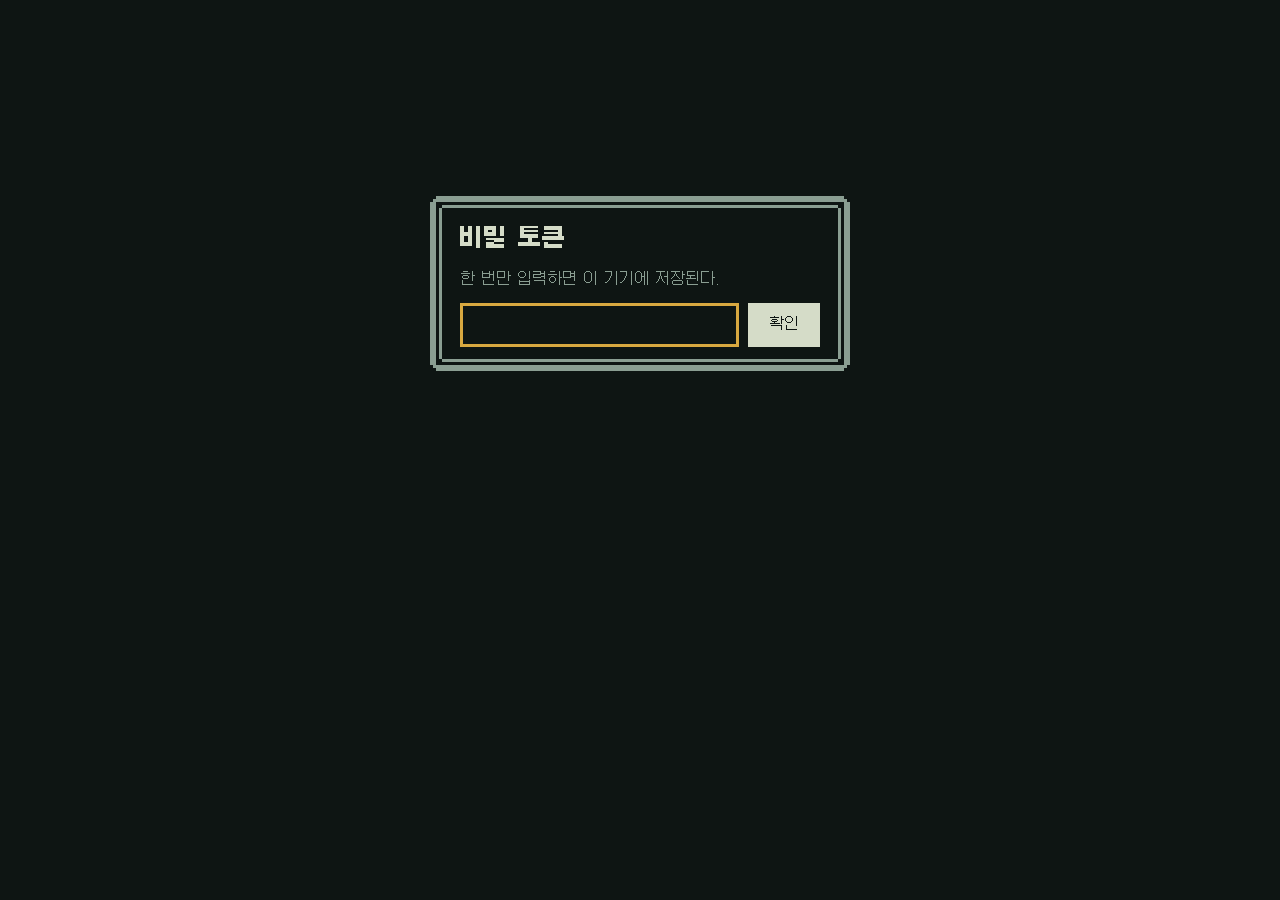
==== commit c2bfb29b: "보드 다시 다듬기: 게임 창은 대화창·입력창만, 맥북 화면에서도 한 화면 - 큰 숫자·장부·최근 지출은 테두리 없이 제목 밑줄과 줄 점선으로 나눔(카드 격자 느낌 없앰) - 대화창" ====
--- a/index.html
+++ b/index.html
@@ -54,8 +54,11 @@
           <button class="btn-quiet" id="amount-clear" type="button" hidden>안 샀어</button>
         </div>
         <p class="preview" id="preview" aria-live="polite"></p>
-        <p class="hint" id="cats-hint">분류를 누르면 바로 기록된다</p>
-        <div class="cats" id="cats" role="group" aria-labelledby="cats-hint"></div>
+        <div class="undo" id="undo" hidden role="status">
+          <span id="undo-text"></span>
+          <button class="btn" id="undo-btn" type="button">방금 것 취소</button>
+        </div>
+        <div class="cats" id="cats" role="group" aria-label="분류. 누르면 바로 기록된다"></div>
         <fieldset class="methods-wrap">
           <legend class="sr-only">결제 수단</legend>
           <div class="methods" id="methods"></div>
@@ -71,10 +74,6 @@
         </details>
         <p class="entry-error" id="entry-error" role="alert" hidden></p>
       </form>
-      <div class="undo" id="undo" hidden role="status">
-        <span id="undo-text"></span>
-        <button class="btn" id="undo-btn" type="button">방금 것 취소</button>
-      </div>
     </section>
 
     <!-- 상태 문장: 게임 말투와 마스코트는 여기에만 -->
--- a/css/style.css
+++ b/css/style.css
@@ -29,6 +29,7 @@
   --good:   #78a860;  /* HP 넉넉 */
   --warn:   #d8a840;  /* HP 절반 이하, 고른 것, 포커스 */
   --bad:    #e07a68;  /* 넘침, 오류 */
+  --line:   #3a4a43;  /* 표의 점선 (글자 아님, 장식선) */
 
   /* 픽셀 한 칸. 폰 2px, 보드 3px. 테두리·간격은 전부 이 단위의 배수 */
   --px: 2px;
@@ -64,6 +65,8 @@
   font-family: var(--font-body);
   font-size: var(--t-body);
   line-height: 1.6;
+  word-break: keep-all;          /* 한국어 낱말 중간에서 줄을 바꾸지 않는다 */
+  overflow-wrap: anywhere;
   -webkit-font-smoothing: none;
   padding:
     max(16px, env(safe-area-inset-top))
@@ -219,7 +222,6 @@
 
 .preview { min-height: 3.2em; }
 .preview[data-tone="over"] { color: var(--bad); }
-.hint { color: var(--dim); }
 
 /* 분류 버튼: 누르면 바로 기록 */
 .cats {
@@ -347,6 +349,7 @@
 .ledger-list dt:first-child { margin-top: 0; }
 .ledger-list dd { text-align: right; font-variant-numeric: tabular-nums; margin-top: calc(var(--px) * 2); }
 .ledger-list dt:first-child + dd { margin-top: 0; }
+.ledger-list dd.is-bad { color: var(--bad); }
 .ledger-list .note { grid-column: 1 / -1; margin-top: 0; text-align: left; color: var(--dim); }
 
 /* ===== 최근 지출 ===== */
@@ -357,7 +360,7 @@
   gap: calc(var(--px) * 4);
   align-items: baseline;
 }
-.recent-list .r-date { color: var(--dim); }
+.recent-list .r-date { color: var(--dim); white-space: nowrap; }
 .recent-list .r-what { overflow: hidden; text-overflow: ellipsis; white-space: nowrap; }
 .recent-list .r-amount { font-variant-numeric: tabular-nums; }
 .recent-list li.is-pending { color: var(--warn); }
@@ -406,43 +409,136 @@
 .gate-error { color: var(--bad); }
 .gate-demo { justify-self: start; margin-left: 0; color: var(--ink); display: inline-flex; align-items: center; }
 
-/* ===== 맥북 보드: 1920×1080 이상에서 스크롤 없이 한 화면 ===== */
+/* ===== 맥북 보드 (폭 900px 이상) =====
+   맥북 화면(1440×900~1512×982)과 외부 모니터(1920×1080 이상)에서 스크롤 없이 한 화면.
+   게임 창 테두리는 게임에서도 '창'인 두 곳에만: 오른쪽 입력 메뉴창, 맨 아래 대화창.
+   큰 숫자·장부·최근 지출은 테두리 없이 바탕 위에 두고 제목 밑줄로만 나눈다. */
 @media (min-width: 900px) {
   :root {
     --px: 3px;
+    --t-body: 15px;
+    --t-label: 15px;
+    --t-value: 24px;
+    --t-hero: 120px;
+    --t-hero-unit: 36px;
+    --t-dialog: 24px;
+    --menu-w: 380px;
+  }
+  body { line-height: 1.5; }
+  .win { padding: calc(var(--px) * 3) calc(var(--px) * 5); }
+
+  .app {
+    --gap: calc(var(--px) * 5);
+    max-width: none;
+    min-height: calc(100dvh - 32px);
+    grid-template-columns: minmax(0, 1fr) minmax(0, 1fr) var(--menu-w);
+    grid-template-rows: auto minmax(0, 1fr) auto auto;
+    grid-template-areas:
+      "today  today  entry"
+      "ledger recent entry"
+      "talk   talk   talk"
+      "meta   meta   meta";
+    column-gap: calc(var(--gap) * 2);
+  }
+
+  /* 테두리 없는 구역 */
+  .today, .ledger, .recent {
+    border: 0;
+    border-image: none;
+    padding: 0;
+  }
+
+  /* 큰 숫자: 왼쪽에 금액, 오른쪽에 쌓이는 규칙과 HP */
+  .today {
+    display: grid;
+    grid-template-columns: auto minmax(0, 1fr);
+    grid-template-areas:
+      "label label"
+      "amount note"
+      "amount hp"
+      "amount left";
+    column-gap: calc(var(--px) * 12);
+    align-items: end;
+    padding-bottom: calc(var(--px) * 5);
+    border-bottom: var(--px) solid var(--dim);
+  }
+  .today .label { grid-area: label; }
+  .today-amount { grid-area: amount; margin: 0; }
+  .today-note { grid-area: note; }
+  .today .hp { grid-area: hp; margin-top: calc(var(--px) * 2); }
+  .month-left { grid-area: left; margin-top: calc(var(--px) * 1); }
+  .hp-label { font-size: 12px; }
+
+  /* 장부와 최근 지출: 제목 밑줄 + 금액 세로줄 */
+  .ledger .label, .recent .label {
+    padding-bottom: calc(var(--px) * 1);
+    border-bottom: var(--px) solid var(--dim);
+    margin-bottom: calc(var(--px) * 2);
+  }
+  .ledger-list, .recent-list { margin-top: 0; }
+  .ledger-list dd:not(.note), .recent-list .r-amount {
+    font-family: var(--font-num);
+    font-size: var(--t-value);
+    line-height: 1.35;
+  }
+  /* 줄마다 점선: 이름표에서 금액까지 눈이 따라가게 */
+  .ledger-list { row-gap: 0; column-gap: 0; }
+  .ledger-list dd:not(.note) { padding-left: 1em; }
+  .ledger-list dt, .ledger-list dd { margin-top: 0 !important; padding-top: calc(var(--px) * 2); }
+  .ledger-list dt { align-self: end; padding-bottom: calc(var(--px) * 2.5); border-bottom: var(--px) dotted var(--line); }
+  .ledger-list dd:not(.note) { padding-bottom: calc(var(--px) * 1.5); border-bottom: var(--px) dotted var(--line); }
+  .ledger-list dt:has(+ dd + .note), .ledger-list dt:has(+ dd + .note) + dd { border-bottom: 0; }
+  .ledger-list .note { text-align: right; padding-top: 0; padding-bottom: calc(var(--px) * 2); border-bottom: var(--px) dotted var(--line); }
+  .recent-list { gap: 0; }
+  .recent-list li {
+    grid-template-columns: 5.5em minmax(0, 1fr) auto;
+    padding: calc(var(--px) * 2) 0 calc(var(--px) * 1.5);
+    border-bottom: var(--px) dotted var(--line);
+  }
+  .recent-list li.empty { border-bottom: 0; }
+  .recent-list .r-date, .recent-list .r-what { padding-bottom: calc(var(--px) * 1); align-self: end; }
+
+  /* 오른쪽 입력 메뉴창: 분류는 세로 메뉴 */
+  .entry { align-self: stretch; }
+  .field.amount { font-size: var(--t-value); }
+  .cats { grid-template-columns: minmax(0, 1fr); gap: 0; }
+  .cat {
+    text-align: left;
+    border: 0;
+    padding: 0 calc(var(--px) * 2) 0 1.5em;
+    position: relative;
+  }
+  .cat::before {
+    content: '▶';
+    position: absolute;
+    left: 0.2em;
+    visibility: hidden;
+    color: var(--warn);
+  }
+  .cats.is-ready .cat:hover::before, .cat:focus-visible::before { visibility: visible; }
+  .cats.is-ready .cat { border: 0; }
+  .cat:active { background: none; color: var(--warn); }
+  .preview { min-height: 3em; }
+  .undo { margin-top: 0; padding-top: 0; border-top: 0; }
+
+  /* 맨 아래 대화창: 화면 폭 전체, 마스코트는 왼쪽에 */
+  .talk { align-items: flex-end; }
+  .dialog-text { font-family: var(--font-num); font-size: var(--t-dialog); line-height: 1.5; min-height: 3em; display: flex; align-items: center; }
+}
+
+/* 외부 모니터(폭 1800px 이상): 팔 길이에서 읽히게 한 단계 크게 */
+@media (min-width: 1800px) {
+  :root {
     --t-body: 24px;
     --t-label: 24px;
-    --t-hero: 96px;
-    --t-hero-unit: 36px;
+    --t-value: 36px;
+    --t-hero: 144px;
+    --t-hero-unit: 48px;
+    --t-dialog: 36px;
+    --menu-w: 520px;
     --font-body: Galmuri11, Galmuri14, sans-serif;
   }
-  body { line-height: 1.45; }
-  .win { padding: calc(var(--px) * 3) calc(var(--px) * 6); }
-  .app {
-    --gap: calc(var(--px) * 4);
-    max-width: none;
-    min-height: calc(100dvh - 32px);
-    grid-template-columns: minmax(0, 1.25fr) minmax(0, 1fr) minmax(0, 1fr);
-    grid-template-rows: auto minmax(0, 1fr) auto;
-    grid-template-areas:
-      "today  talk   talk"
-      "ledger recent entry"
-      "meta   meta   meta";
-    align-content: stretch;
-  }
-  .today-amount { margin: 0; }
   .hp-label { font-size: 24px; }
-  .talk { align-items: stretch; }
-  .dialog { display: flex; align-items: center; }
-  .dialog-text { font-size: 36px; line-height: 1.5; min-height: 0; }
-  .field.amount { font-size: 36px; }
-  .cats { grid-template-columns: repeat(3, minmax(0, 1fr)); }
-  .preview { min-height: 2.9em; }
-}
-
-/* 2K 이상 큰 모니터: 숫자를 한 단계 더 크게 */
-@media (min-width: 1800px) {
-  :root { --t-hero: 144px; --t-hero-unit: 48px; }
 }
 
 /* ===== 작은 반응 ===== */
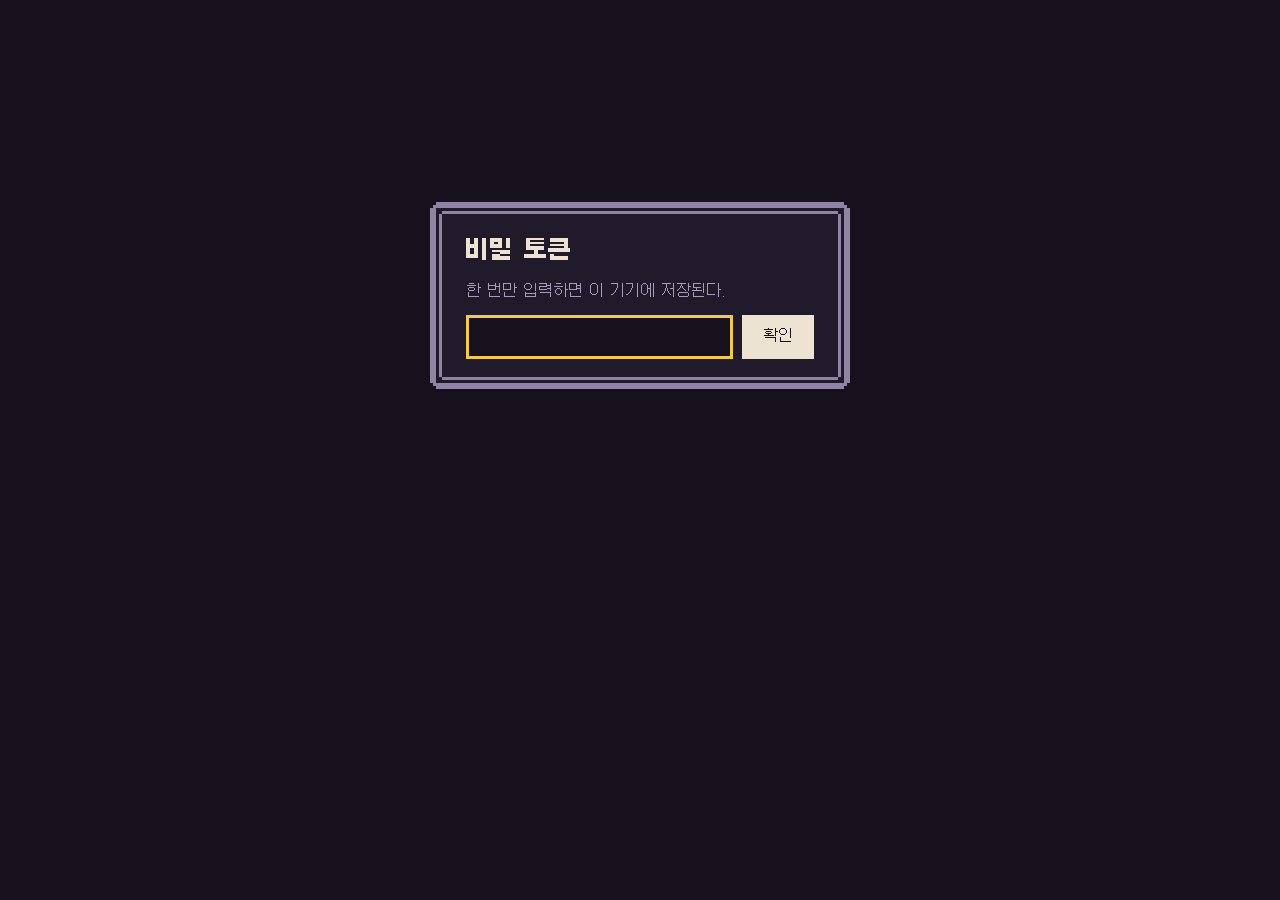
==== commit 24349f0a: "보드 색과 여백: 게임보이 컬러풍(포도빛 검정·크림 글자), 덜 빽빽하게 - 초록 기운 바탕을 포도빛 검정으로, 글자를 크림색으로, 강조를 노랑으로(포켓몬 크리스탈 HP바·Losp" ====
--- a/index.html
+++ b/index.html
@@ -4,7 +4,7 @@
   <meta charset="utf-8">
   <meta name="viewport" content="width=device-width, initial-scale=1, viewport-fit=cover">
   <meta name="robots" content="noindex, nofollow">
-  <meta name="theme-color" content="#0e1513">
+  <meta name="theme-color" content="#16111d">
   <meta name="apple-mobile-web-app-capable" content="yes">
   <meta name="apple-mobile-web-app-status-bar-style" content="black-translucent">
   <meta name="apple-mobile-web-app-title" content="보드">
--- a/css/style.css
+++ b/css/style.css
@@ -19,17 +19,20 @@
   font-display: swap;
 }
 
-/* ===== 팔레트 (6색, 어두운 화면) ===== */
-/* 큰 외부 모니터에서 오래 봐도 눈이 안 아프게: 바탕·창 모두 거의 검정, 글자는 순백 대신 누르스름한 회백색 */
+/* ===== 팔레트 (게임보이 컬러풍, 어두운 화면) =====
+   바탕은 'Atomic Purple' 본체처럼 포도빛이 도는 검정(초록 기운 없음), 글자는 게임보이 대화창 종이 같은 크림색(순백 아님).
+   HP 초록·노랑·빨강은 포켓몬 크리스탈 HP바 색을 어두운 바탕에 맞게 조금 눅였다. 강조는 Dandelion 노랑.
+   참고: pokecrystal hp_bar.pal, Lospec "Johto Redrawn (Modernised GBC)", "GBC Color Retro Style" (2026-11-10 조사) */
 :root {
   color-scheme: dark;
-  --ground: #0e1513;  /* 바탕과 창 안쪽 */
-  --ink:    #d5dcc8;  /* 본문 글씨 */
-  --dim:    #8a9e92;  /* 보조 글씨, 창 테두리 */
-  --good:   #78a860;  /* HP 넉넉 */
-  --warn:   #d8a840;  /* HP 절반 이하, 고른 것, 포커스 */
-  --bad:    #e07a68;  /* 넘침, 오류 */
-  --line:   #3a4a43;  /* 표의 점선 (글자 아님, 장식선) */
+  --ground: #16111d;  /* 바탕 */
+  --window: #211a2b;  /* 게임 창 안쪽 (바탕보다 한 단계 밝게) */
+  --ink:    #ece3d2;  /* 본문 글씨 (크림) */
+  --dim:    #a79cb8;  /* 보조 글씨 (라벤더 회색) */
+  --good:   #5cc24a;  /* HP 넉넉 */
+  --warn:   #f2c94c;  /* HP 절반 이하, 고른 것, 포커스 */
+  --bad:    #f2685a;  /* 넘침, 오류 */
+  --line:   #3b3249;  /* 표의 점선 (글자 아님) */
 
   /* 픽셀 한 칸. 폰 2px, 보드 3px. 테두리·간격은 전부 이 단위의 배수 */
   --px: 2px;
@@ -44,7 +47,7 @@
   --tap: 44px;
 
   /* 게임 창 테두리: 바깥 굵은 선 + 안쪽 얇은 선, 모서리는 계단 모양 */
-  --frame: url("data:image/svg+xml,%3Csvg xmlns='http://www.w3.org/2000/svg' width='13' height='13' shape-rendering='crispEdges'%3E%3Crect x='2' y='2' width='9' height='9' fill='%230e1513'/%3E%3Cg fill='%238a9e92'%3E%3Crect x='2' y='0' width='9' height='2'/%3E%3Crect x='2' y='11' width='9' height='2'/%3E%3Crect x='0' y='2' width='2' height='9'/%3E%3Crect x='11' y='2' width='2' height='9'/%3E%3Crect x='1' y='1' width='1' height='1'/%3E%3Crect x='11' y='1' width='1' height='1'/%3E%3Crect x='1' y='11' width='1' height='1'/%3E%3Crect x='11' y='11' width='1' height='1'/%3E%3Crect x='4' y='3' width='5' height='1'/%3E%3Crect x='4' y='9' width='5' height='1'/%3E%3Crect x='3' y='4' width='1' height='5'/%3E%3Crect x='9' y='4' width='1' height='5'/%3E%3C/g%3E%3C/svg%3E");
+  --frame: url("data:image/svg+xml,%3Csvg xmlns='http://www.w3.org/2000/svg' width='13' height='13' shape-rendering='crispEdges'%3E%3Crect x='2' y='2' width='9' height='9' fill='%23211a2b'/%3E%3Cg fill='%238f84a6'%3E%3Crect x='2' y='0' width='9' height='2'/%3E%3Crect x='2' y='11' width='9' height='2'/%3E%3Crect x='0' y='2' width='2' height='9'/%3E%3Crect x='11' y='2' width='2' height='9'/%3E%3Crect x='1' y='1' width='1' height='1'/%3E%3Crect x='11' y='1' width='1' height='1'/%3E%3Crect x='1' y='11' width='1' height='1'/%3E%3Crect x='11' y='11' width='1' height='1'/%3E%3Crect x='4' y='3' width='5' height='1'/%3E%3Crect x='4' y='9' width='5' height='1'/%3E%3Crect x='3' y='4' width='1' height='5'/%3E%3Crect x='9' y='4' width='1' height='5'/%3E%3C/g%3E%3C/svg%3E");
 }
 
 /* ===== 기본 ===== */
@@ -233,7 +236,7 @@
   min-height: var(--tap);
   font: inherit;
   color: var(--dim);
-  background: var(--ground);
+  background: transparent;
   border: var(--px) solid var(--dim);
   border-radius: 0;
   padding: calc(var(--px) * 2);
@@ -424,13 +427,13 @@
     --t-dialog: 24px;
     --menu-w: 380px;
   }
-  body { line-height: 1.5; }
-  .win { padding: calc(var(--px) * 3) calc(var(--px) * 5); }
+  body { line-height: 1.5; padding: 22px 36px; }
+  .win { padding: calc(var(--px) * 5) calc(var(--px) * 7); }
 
   .app {
-    --gap: calc(var(--px) * 5);
+    --gap: calc(var(--px) * 8);
     max-width: none;
-    min-height: calc(100dvh - 32px);
+    min-height: calc(100dvh - 44px);
     grid-template-columns: minmax(0, 1fr) minmax(0, 1fr) var(--menu-w);
     grid-template-rows: auto minmax(0, 1fr) auto auto;
     grid-template-areas:
@@ -438,7 +441,7 @@
       "ledger recent entry"
       "talk   talk   talk"
       "meta   meta   meta";
-    column-gap: calc(var(--gap) * 2);
+    column-gap: calc(var(--gap) * 1.5);
   }
 
   /* 테두리 없는 구역 */
@@ -457,10 +460,10 @@
       "amount note"
       "amount hp"
       "amount left";
-    column-gap: calc(var(--px) * 12);
+    column-gap: calc(var(--px) * 16);
     align-items: end;
-    padding-bottom: calc(var(--px) * 5);
-    border-bottom: var(--px) solid var(--dim);
+    padding-bottom: calc(var(--px) * 8);
+    border-bottom: var(--px) solid var(--line);
   }
   .today .label { grid-area: label; }
   .today-amount { grid-area: amount; margin: 0; }
@@ -471,8 +474,8 @@
 
   /* 장부와 최근 지출: 제목 밑줄 + 금액 세로줄 */
   .ledger .label, .recent .label {
-    padding-bottom: calc(var(--px) * 1);
-    border-bottom: var(--px) solid var(--dim);
+    padding-bottom: calc(var(--px) * 2);
+    border-bottom: var(--px) solid var(--line);
     margin-bottom: calc(var(--px) * 2);
   }
   .ledger-list, .recent-list { margin-top: 0; }
@@ -484,15 +487,15 @@
   /* 줄마다 점선: 이름표에서 금액까지 눈이 따라가게 */
   .ledger-list { row-gap: 0; column-gap: 0; }
   .ledger-list dd:not(.note) { padding-left: 1em; }
-  .ledger-list dt, .ledger-list dd { margin-top: 0 !important; padding-top: calc(var(--px) * 2); }
-  .ledger-list dt { align-self: end; padding-bottom: calc(var(--px) * 2.5); border-bottom: var(--px) dotted var(--line); }
-  .ledger-list dd:not(.note) { padding-bottom: calc(var(--px) * 1.5); border-bottom: var(--px) dotted var(--line); }
+  .ledger-list dt, .ledger-list dd { margin-top: 0 !important; padding-top: calc(var(--px) * 3); }
+  .ledger-list dt { align-self: end; padding-bottom: calc(var(--px) * 4); border-bottom: var(--px) dotted var(--line); }
+  .ledger-list dd:not(.note) { padding-bottom: calc(var(--px) * 3); border-bottom: var(--px) dotted var(--line); }
   .ledger-list dt:has(+ dd + .note), .ledger-list dt:has(+ dd + .note) + dd { border-bottom: 0; }
-  .ledger-list .note { text-align: right; padding-top: 0; padding-bottom: calc(var(--px) * 2); border-bottom: var(--px) dotted var(--line); }
+  .ledger-list .note { text-align: right; padding-top: 0; padding-bottom: calc(var(--px) * 3.5); border-bottom: var(--px) dotted var(--line); }
   .recent-list { gap: 0; }
   .recent-list li {
     grid-template-columns: 5.5em minmax(0, 1fr) auto;
-    padding: calc(var(--px) * 2) 0 calc(var(--px) * 1.5);
+    padding: calc(var(--px) * 3.5) 0 calc(var(--px) * 3);
     border-bottom: var(--px) dotted var(--line);
   }
   .recent-list li.empty { border-bottom: 0; }
@@ -523,7 +526,8 @@
 
   /* 맨 아래 대화창: 화면 폭 전체, 마스코트는 왼쪽에 */
   .talk { align-items: flex-end; }
-  .dialog-text { font-family: var(--font-num); font-size: var(--t-dialog); line-height: 1.5; min-height: 3em; display: flex; align-items: center; }
+  .dialog-text { font-family: var(--font-num); font-size: var(--t-dialog); line-height: 1.5; min-height: 2em; display: flex; align-items: center; }
+  .talk .dialog { min-height: 0; }
 }
 
 /* 외부 모니터(폭 1800px 이상): 팔 길이에서 읽히게 한 단계 크게 */
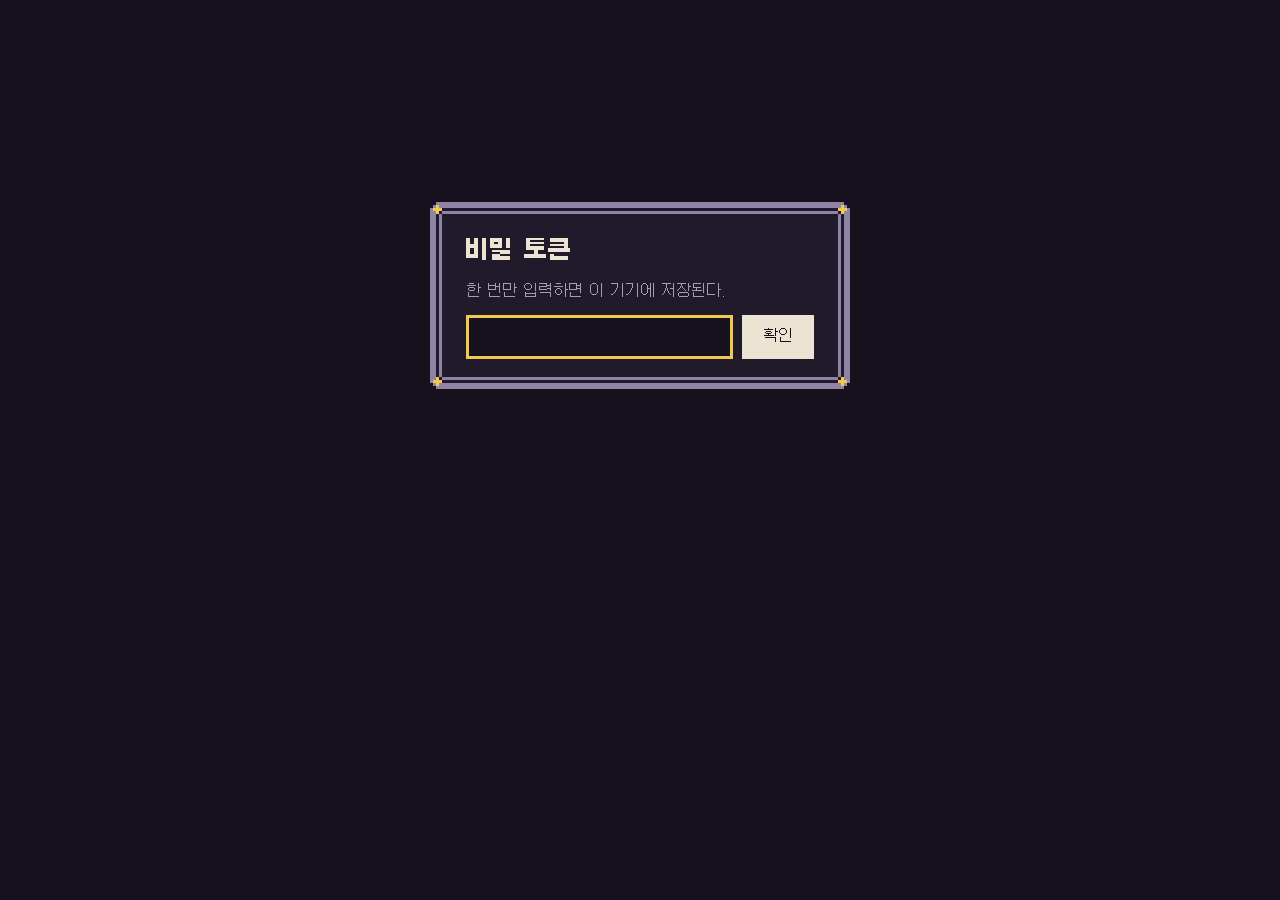
==== commit 79bb2090: "보드 픽셀 그래픽: 직접 그린 아이콘, 풀숲 배틀 땅 풍경, 금·은 메뉴식 창 - 16×16 픽셀 아이콘 11개(분류·장부·최근 지출), 포켓몬 그림은 넣지 않음 - 대화창 왼쪽에" ====
--- a/index.html
+++ b/index.html
@@ -45,7 +45,7 @@
 
     <!-- 지출 기록: 금액 → 분류 버튼 한 번 -->
     <section class="win entry" aria-labelledby="entry-title">
-      <h2 class="label" id="entry-title">지출 기록</h2>
+      <h2 class="label tab" id="entry-title"><span>지출 기록</span></h2>
       <form id="entry-form" autocomplete="off">
         <div class="amount-row">
           <label class="sr-only" for="amount">금액</label>
@@ -78,19 +78,24 @@
 
     <!-- 상태 문장: 게임 말투와 마스코트는 여기에만 -->
     <section class="talk">
-      <div class="scene" id="scene" hidden aria-hidden="true"></div>
+      <!-- 풀숲 배틀 땅: 날씨가 돈 상태를 따른다. 마스코트는 발판 위 -->
+      <div class="scene" id="scene" aria-hidden="true">
+        <div class="scene-art" id="scene-art"></div>
+        <span class="scene-sign" id="scene-sign" hidden>쉬는 날</span>
+      </div>
       <div class="win dialog" aria-live="polite">
         <p class="dialog-text" id="status-line">▶ 불러오는 중...</p>
+        <span class="dialog-next" aria-hidden="true"></span>
       </div>
     </section>
 
     <section class="win ledger" aria-labelledby="ledger-title">
-      <h2 class="label" id="ledger-title">이번 달 장부</h2>
+      <h2 class="label tab" id="ledger-title"><span>이번 달 장부</span></h2>
       <dl class="ledger-list" id="ledger-list"></dl>
     </section>
 
     <section class="win recent" aria-labelledby="recent-title">
-      <h2 class="label" id="recent-title">최근 지출</h2>
+      <h2 class="label tab" id="recent-title"><span>최근 지출</span></h2>
       <ol class="recent-list" id="recent-list"></ol>
     </section>
 
@@ -104,6 +109,7 @@
 
   <script src="js/config.js"></script>
   <script src="apps-script/Calc.js"></script>
+  <script src="js/pixels.js"></script>
   <script src="js/demo.js"></script>
   <script src="js/app.js"></script>
 </body>
--- a/css/style.css
+++ b/css/style.css
@@ -33,6 +33,9 @@
   --warn:   #f2c94c;  /* HP 절반 이하, 고른 것, 포커스 */
   --bad:    #f2685a;  /* 넘침, 오류 */
   --line:   #3b3249;  /* 표의 점선 (글자 아님) */
+  --teal:   #4fb8b0;  /* 장부 이름표 (게임보이 컬러 Teal) */
+  --berry:  #e8508a;  /* 최근 지출 이름표 (Berry) */
+  --frame-c: #8f84a6; /* 풍경 창 테두리 */
 
   /* 픽셀 한 칸. 폰 2px, 보드 3px. 테두리·간격은 전부 이 단위의 배수 */
   --px: 2px;
@@ -47,7 +50,7 @@
   --tap: 44px;
 
   /* 게임 창 테두리: 바깥 굵은 선 + 안쪽 얇은 선, 모서리는 계단 모양 */
-  --frame: url("data:image/svg+xml,%3Csvg xmlns='http://www.w3.org/2000/svg' width='13' height='13' shape-rendering='crispEdges'%3E%3Crect x='2' y='2' width='9' height='9' fill='%23211a2b'/%3E%3Cg fill='%238f84a6'%3E%3Crect x='2' y='0' width='9' height='2'/%3E%3Crect x='2' y='11' width='9' height='2'/%3E%3Crect x='0' y='2' width='2' height='9'/%3E%3Crect x='11' y='2' width='2' height='9'/%3E%3Crect x='1' y='1' width='1' height='1'/%3E%3Crect x='11' y='1' width='1' height='1'/%3E%3Crect x='1' y='11' width='1' height='1'/%3E%3Crect x='11' y='11' width='1' height='1'/%3E%3Crect x='4' y='3' width='5' height='1'/%3E%3Crect x='4' y='9' width='5' height='1'/%3E%3Crect x='3' y='4' width='1' height='5'/%3E%3Crect x='9' y='4' width='1' height='5'/%3E%3C/g%3E%3C/svg%3E");
+  --frame: url("data:image/svg+xml,%3Csvg xmlns='http://www.w3.org/2000/svg' width='13' height='13' shape-rendering='crispEdges'%3E%3Crect x='2' y='2' width='9' height='9' fill='%23211a2b'/%3E%3Cg fill='%238f84a6'%3E%3Crect x='2' y='0' width='9' height='2'/%3E%3Crect x='2' y='11' width='9' height='2'/%3E%3Crect x='0' y='2' width='2' height='9'/%3E%3Crect x='11' y='2' width='2' height='9'/%3E%3Crect x='1' y='1' width='1' height='1'/%3E%3Crect x='11' y='1' width='1' height='1'/%3E%3Crect x='1' y='11' width='1' height='1'/%3E%3Crect x='11' y='11' width='1' height='1'/%3E%3Crect x='4' y='3' width='5' height='1'/%3E%3Crect x='4' y='9' width='5' height='1'/%3E%3Crect x='3' y='4' width='1' height='5'/%3E%3Crect x='9' y='4' width='1' height='5'/%3E%3C/g%3E%3Cg fill='%23f2c94c'%3E%3Crect x='2' y='1' width='1' height='1'/%3E%3Crect x='1' y='2' width='1' height='1'/%3E%3Crect x='2' y='2' width='1' height='1'/%3E%3Crect x='3' y='2' width='1' height='1'/%3E%3Crect x='2' y='3' width='1' height='1'/%3E%3Crect x='10' y='1' width='1' height='1'/%3E%3Crect x='9' y='2' width='1' height='1'/%3E%3Crect x='10' y='2' width='1' height='1'/%3E%3Crect x='11' y='2' width='1' height='1'/%3E%3Crect x='10' y='3' width='1' height='1'/%3E%3Crect x='2' y='9' width='1' height='1'/%3E%3Crect x='1' y='10' width='1' height='1'/%3E%3Crect x='2' y='10' width='1' height='1'/%3E%3Crect x='3' y='10' width='1' height='1'/%3E%3Crect x='2' y='11' width='1' height='1'/%3E%3Crect x='10' y='9' width='1' height='1'/%3E%3Crect x='9' y='10' width='1' height='1'/%3E%3Crect x='10' y='10' width='1' height='1'/%3E%3Crect x='11' y='10' width='1' height='1'/%3E%3Crect x='10' y='11' width='1' height='1'/%3E%3C/g%3E%3C/svg%3E");
 }
 
 /* ===== 기본 ===== */
@@ -229,7 +232,7 @@
 /* 분류 버튼: 누르면 바로 기록 */
 .cats {
   display: grid;
-  grid-template-columns: repeat(3, minmax(0, 1fr));
+  grid-template-columns: repeat(2, minmax(0, 1fr));
   gap: calc(var(--px) * 3);
 }
 .cat {
@@ -318,27 +321,12 @@
 /* ===== 상태 문장 + 마스코트 (게임 말투는 여기에만) ===== */
 .talk {
   display: flex;
-  align-items: flex-end;
   gap: var(--gap);
   min-width: 0;
 }
 .dialog { flex: 1; min-width: 0; }
 .dialog-text { min-height: 3.2em; }
-
-.scene {
-  flex: none;
-  display: flex;
-  align-items: flex-end;
-  justify-content: center;
-}
-.sprite {
-  display: block;
-  image-rendering: pixelated;
-  image-rendering: crisp-edges;
-}
-/* 유령은 검은 캐릭터라 뒤에만 밝은 판을 깔고 곱하기로 섞는다 */
-.scene.is-ghost { background: var(--ink); padding: var(--px); }
-.scene.is-ghost .sprite { mix-blend-mode: multiply; }
+.sprite { display: block; image-rendering: pixelated; image-rendering: crisp-edges; }
 
 /* ===== 이번 달 장부 ===== */
 .ledger-list {
@@ -411,6 +399,93 @@
 .gate-form { display: flex; gap: calc(var(--px) * 3); }
 .gate-error { color: var(--bad); }
 .gate-demo { justify-self: start; margin-left: 0; color: var(--ink); display: inline-flex; align-items: center; }
+
+/* ===== 픽셀 아이콘 (js/pixels.js, 16칸을 정수배로) ===== */
+.px-icon { flex: none; width: 32px; height: 32px; display: block; }
+.cat { display: flex; align-items: center; justify-content: center; gap: calc(var(--px) * 2); }
+.ledger-list dt { display: flex; align-items: center; gap: calc(var(--px) * 3); }
+.recent-list .r-what { display: flex; align-items: center; gap: calc(var(--px) * 2); }
+
+/* ===== 구역 이름표 탭 (본체색) ===== */
+.tab { --tab: var(--dim); }
+.ledger .tab { --tab: var(--teal); }
+.recent .tab { --tab: var(--berry); }
+.entry .tab { --tab: var(--warn); }
+.tab span {
+  display: inline-block;
+  padding: 0 calc(var(--px) * 4);
+  background: var(--tab);
+  color: var(--ground);
+  /* 계단 모서리 */
+  clip-path: polygon(0 var(--px), var(--px) var(--px), var(--px) 0, calc(100% - var(--px)) 0, calc(100% - var(--px)) var(--px), 100% var(--px), 100% calc(100% - var(--px)), calc(100% - var(--px)) calc(100% - var(--px)), calc(100% - var(--px)) 100%, var(--px) 100%, var(--px) calc(100% - var(--px)), 0 calc(100% - var(--px)));
+}
+/* 입력창 이름표는 창 테두리 위에 걸친다 */
+.entry { position: relative; }
+.entry > .tab {
+  position: absolute;
+  top: calc(var(--px) * -2.5);
+  left: calc(var(--px) * 6);
+  transform: translateY(-50%);
+  margin: 0;
+}
+.entry form { margin-top: calc(var(--px) * 3); }
+
+/* ===== 풀숲 배틀 땅 풍경 창 ===== */
+.talk { flex-direction: column; align-items: stretch; }
+.scene {
+  position: relative;
+  flex: none;
+  box-sizing: content-box;
+  width: 224px;            /* 112×64칸의 2배 */
+  align-self: center;
+  aspect-ratio: 112 / 64;
+  overflow: hidden;
+  border: var(--px) solid var(--frame-c);
+  background: var(--window);
+}
+.scene-art, .scene-art svg { display: block; width: 100%; height: 100%; }
+.scene .sprite {
+  position: absolute;
+  left: 50%;
+  bottom: 12.5%;          /* 발판 가운데 (64칸 중 아래 8칸) */
+  transform: translateX(-50%);
+  image-rendering: pixelated;
+  animation: bob 1.6s steps(1, end) infinite;
+}
+@keyframes bob {
+  0%, 100% { translate: 0 0; }
+  50% { translate: 0 calc(var(--px) * -1); }
+}
+.scene.is-ghost .sprite { background: var(--ink); padding: var(--px); mix-blend-mode: normal; }
+.scene-sign {
+  position: absolute;
+  left: 73.2%;
+  top: 50%;
+  width: 21.4%;
+  height: 15.6%;
+  display: flex;
+  align-items: center;
+  justify-content: center;
+  font-family: var(--font-num);
+  font-size: 12px;
+  line-height: 1;
+  color: var(--ink);
+  white-space: nowrap;
+}
+
+/* 대화창 끝의 ▼ */
+.dialog { position: relative; }
+.dialog-next {
+  position: absolute;
+  right: calc(var(--px) * 6);
+  bottom: calc(var(--px) * 3);
+  width: calc(var(--px) * 4);
+  height: calc(var(--px) * 3);
+  background: var(--warn);
+  clip-path: polygon(0 0, 100% 0, 50% 100%);
+  animation: blink 1s steps(1, end) infinite;
+}
+@keyframes blink { 50% { opacity: 0; } }
 
 /* ===== 맥북 보드 (폭 900px 이상) =====
    맥북 화면(1440×900~1512×982)과 외부 모니터(1920×1080 이상)에서 스크롤 없이 한 화면.
@@ -506,6 +581,7 @@
   .field.amount { font-size: var(--t-value); }
   .cats { grid-template-columns: minmax(0, 1fr); gap: 0; }
   .cat {
+    justify-content: flex-start;
     text-align: left;
     border: 0;
     padding: 0 calc(var(--px) * 2) 0 1.5em;
@@ -524,8 +600,10 @@
   .preview { min-height: 3em; }
   .undo { margin-top: 0; padding-top: 0; border-top: 0; }
 
-  /* 맨 아래 대화창: 화면 폭 전체, 마스코트는 왼쪽에 */
-  .talk { align-items: flex-end; }
+  /* 맨 아래: 왼쪽 풀숲 풍경 창(2배), 오른쪽 대화창 */
+  .talk { flex-direction: row; align-items: stretch; }
+  .px-icon { width: 32px; height: 32px; }
+  .ledger-list dt { padding-top: calc(var(--px) * 2); padding-bottom: calc(var(--px) * 2.5); }
   .dialog-text { font-family: var(--font-num); font-size: var(--t-dialog); line-height: 1.5; min-height: 2em; display: flex; align-items: center; }
   .talk .dialog { min-height: 0; }
 }
@@ -543,6 +621,7 @@
     --font-body: Galmuri11, Galmuri14, sans-serif;
   }
   .hp-label { font-size: 24px; }
+  .px-icon { width: 48px; height: 48px; }
 }
 
 /* ===== 작은 반응 ===== */
@@ -553,5 +632,6 @@
 
 @media (prefers-reduced-motion: reduce) {
   .bump { animation: none; }
+  .scene .sprite, .dialog-next { animation: none; }
   .hp-fill { transition: none; }
 }
